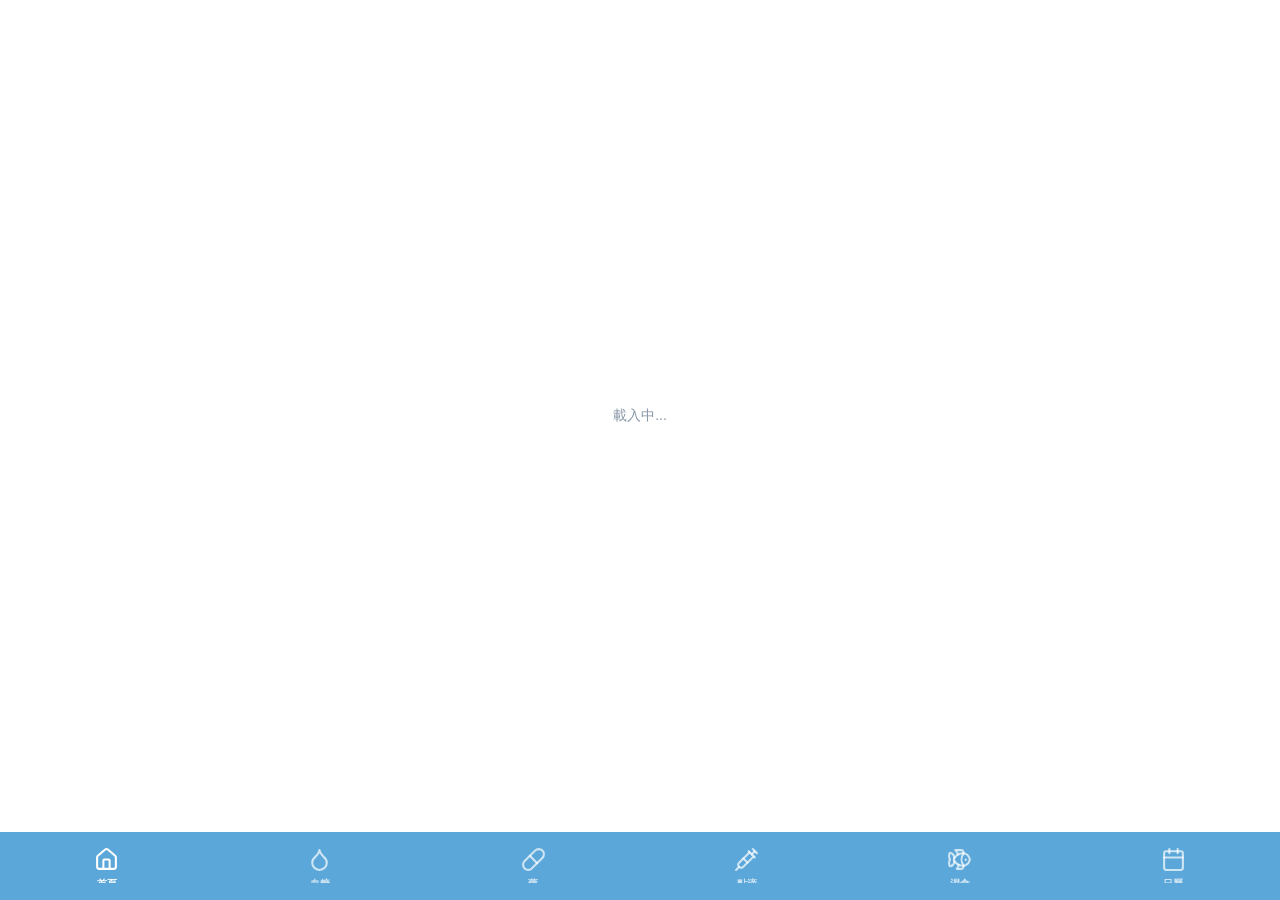
==== (tabs)/index.html @ df5f9186 "Add files via upload" ====
<!DOCTYPE html><html  lang="en"><head><title data-rh="true"></title><meta charSet="utf-8"/><meta name="viewport" content="width=device-width, initial-scale=1, shrink-to-fit=no"/><meta http-equiv="X-UA-Compatible" content="IE=edge"/><style id="expo-reset">#root,body,html{height:100%}body{overflow:hidden}#root{display:flex}</style><style id="react-native-stylesheet">[stylesheet-group="0"]{}
body{margin:0;}
button::-moz-focus-inner,input::-moz-focus-inner{border:0;padding:0;}
html{-ms-text-size-adjust:100%;-webkit-text-size-adjust:100%;-webkit-tap-highlight-color:rgba(0,0,0,0);}
input::-webkit-search-cancel-button,input::-webkit-search-decoration,input::-webkit-search-results-button,input::-webkit-search-results-decoration{display:none;}
[stylesheet-group="1"]{}
.css-11aywtz{-moz-appearance:textfield;-webkit-appearance:none;background-color:rgba(0,0,0,0.00);border-bottom-left-radius:0px;border-bottom-right-radius:0px;border-top-left-radius:0px;border-top-right-radius:0px;border:0 solid black;box-sizing:border-box;font:14px -apple-system,BlinkMacSystemFont,"Segoe UI",Roboto,Helvetica,Arial,sans-serif;margin:0px;padding:0px;resize:none;}
.css-146c3p1{background-color:rgba(0,0,0,0.00);border:0 solid black;box-sizing:border-box;color:rgba(0,0,0,1.00);display:inline;font:14px -apple-system,BlinkMacSystemFont,"Segoe UI",Roboto,Helvetica,Arial,sans-serif;list-style:none;margin:0px;padding:0px;position:relative;text-align:start;text-decoration:none;white-space:pre-wrap;word-wrap:break-word;}
.css-1jxf684{background-color:rgba(0,0,0,0.00);border:0 solid black;box-sizing:border-box;color:inherit;display:inline;font:inherit;list-style:none;margin:0px;padding:0px;position:relative;text-align:inherit;text-decoration:none;white-space:inherit;word-wrap:break-word;}
.css-9pa8cd{bottom:0px;height:100%;left:0px;opacity:0;position:absolute;right:0px;top:0px;width:100%;z-index:-1;}
.css-g5y9jx{align-content:flex-start;align-items:stretch;background-color:rgba(0,0,0,0.00);border:0 solid black;box-sizing:border-box;display:flex;flex-basis:auto;flex-direction:column;flex-shrink:0;list-style:none;margin:0px;min-height:0px;min-width:0px;padding:0px;position:relative;text-decoration:none;z-index:0;}
[stylesheet-group="2"]{}
.r-11mg6pl{border-bottom-color:rgba(255,255,255,1.00);border-left-color:rgba(255,255,255,1.00);border-right-color:rgba(255,255,255,1.00);border-top-color:rgba(255,255,255,1.00);}
.r-13awgt0{flex:1;}
.r-1867qdf{border-bottom-left-radius:16px;border-bottom-right-radius:16px;border-top-left-radius:16px;border-top-right-radius:16px;}
.r-1awa8pu{border-bottom-color:rgba(101,119,134,1.00);border-left-color:rgba(101,119,134,1.00);border-right-color:rgba(101,119,134,1.00);border-top-color:rgba(101,119,134,1.00);}
.r-1bnujg6{border-bottom-color:rgba(91,167,217,1.00);border-left-color:rgba(91,167,217,1.00);border-right-color:rgba(91,167,217,1.00);border-top-color:rgba(91,167,217,1.00);}
.r-1bq2mok{margin:3px;}
.r-1d4xg89{border-bottom-color:rgba(170,184,194,1.00);border-left-color:rgba(170,184,194,1.00);border-right-color:rgba(170,184,194,1.00);border-top-color:rgba(170,184,194,1.00);}
.r-1dzdj1l{border-bottom-left-radius:10px;border-bottom-right-radius:10px;border-top-left-radius:10px;border-top-right-radius:10px;}
.r-1f0042m{border-bottom-left-radius:5px;border-bottom-right-radius:5px;border-top-left-radius:5px;border-top-right-radius:5px;}
.r-1fer2a3{border-bottom-color:rgba(214,232,245,1.00);border-left-color:rgba(214,232,245,1.00);border-right-color:rgba(214,232,245,1.00);border-top-color:rgba(214,232,245,1.00);}
.r-1j16mh1{border-bottom-left-radius:100%;border-bottom-right-radius:100%;border-top-left-radius:100%;border-top-right-radius:100%;}
.r-1jkafct{border-bottom-left-radius:2px;border-bottom-right-radius:2px;border-top-left-radius:2px;border-top-right-radius:2px;}
.r-1jyn79y{border-bottom-color:rgba(0,150,136,1.00);border-left-color:rgba(0,150,136,1.00);border-right-color:rgba(0,150,136,1.00);border-top-color:rgba(0,150,136,1.00);}
.r-1pcd2l5{padding:20px;}
.r-1phboty{border-bottom-style:solid;border-left-style:solid;border-right-style:solid;border-top-style:solid;}
.r-1q9bdsx{border-bottom-left-radius:12px;border-bottom-right-radius:12px;border-top-left-radius:12px;border-top-right-radius:12px;}
.r-1qsk4np{overflow-x:clip;overflow-y:clip;}
.r-1rf8fdq{border-bottom-width:1.5px;border-left-width:1.5px;border-right-width:1.5px;border-top-width:1.5px;}
.r-1rvyss1{border-bottom-color:rgba(255,255,255,0.20);border-left-color:rgba(255,255,255,0.20);border-right-color:rgba(255,255,255,0.20);border-top-color:rgba(255,255,255,0.20);}
.r-1sp51qo{padding:10px;}
.r-1udh08x{overflow-x:hidden;overflow-y:hidden;}
.r-1uu6nss{padding:5px;}
.r-1xfd6ze{border-bottom-left-radius:8px;border-bottom-right-radius:8px;border-top-left-radius:8px;border-top-right-radius:8px;}
.r-4a18lf{border-bottom-color:rgba(255,0,0,1.00);border-left-color:rgba(255,0,0,1.00);border-right-color:rgba(255,0,0,1.00);border-top-color:rgba(255,0,0,1.00);}
.r-60ke3l{border-bottom-color:rgba(0,128,0,1.00);border-left-color:rgba(0,128,0,1.00);border-right-color:rgba(0,128,0,1.00);border-top-color:rgba(0,128,0,1.00);}
.r-6t2glc{border-bottom-left-radius:40px;border-bottom-right-radius:40px;border-top-left-radius:40px;border-top-right-radius:40px;}
.r-9x6qib{border-bottom-color:rgba(204,214,221,1.00);border-left-color:rgba(204,214,221,1.00);border-right-color:rgba(204,214,221,1.00);border-top-color:rgba(204,214,221,1.00);}
.r-cdmcib{border-bottom-left-radius:3px;border-bottom-right-radius:3px;border-top-left-radius:3px;border-top-right-radius:3px;}
.r-cpet4d{border-bottom-left-radius:999px;border-bottom-right-radius:999px;border-top-left-radius:999px;border-top-right-radius:999px;}
.r-crgep1{margin:0px;}
.r-d045u9{border-bottom-width:2px;border-left-width:2px;border-right-width:2px;border-top-width:2px;}
.r-d23pfw{padding:24px;}
.r-edyy15{padding:8px;}
.r-fx7oqy{border-bottom-color:rgba(0,0,255,1.00);border-left-color:rgba(0,0,255,1.00);border-right-color:rgba(0,0,255,1.00);border-top-color:rgba(0,0,255,1.00);}
.r-krxsd3{display:-webkit-box;}
.r-nsbfu8{padding:16px;}
.r-rs99b7{border-bottom-width:1px;border-left-width:1px;border-right-width:1px;border-top-width:1px;}
.r-t23y2h{border-bottom-left-radius:14px;border-bottom-right-radius:14px;border-top-left-radius:14px;border-top-right-radius:14px;}
.r-t60dpp{padding:0px;}
.r-tuq35u{padding:4px;}
.r-wg31gx{border-bottom-color:rgba(49,53,56,1.00);border-left-color:rgba(49,53,56,1.00);border-right-color:rgba(49,53,56,1.00);border-top-color:rgba(49,53,56,1.00);}
.r-xoduu5{display:inline-flex;}
.r-xyw6el{padding:12px;}
.r-y47klf{border-bottom-left-radius:20px;border-bottom-right-radius:20px;border-top-left-radius:20px;border-top-right-radius:20px;}
.r-ywje51{margin:auto;}
.r-z2wwpe{border-bottom-left-radius:4px;border-bottom-right-radius:4px;border-top-left-radius:4px;border-top-right-radius:4px;}
[stylesheet-group="2.1"]{}
.r-11f147o{padding-bottom:8px;padding-top:8px;}
.r-11gswi8{padding-left:3px;padding-right:3px;}
.r-12kyg2d{margin-bottom:16px;margin-top:16px;}
.r-1559e4e{padding-bottom:2px;padding-top:2px;}
.r-17q4wm6{margin-left:5px;margin-right:5px;}
.r-184id4b{margin-bottom:12px;margin-top:12px;}
.r-1d7mnkm{padding-bottom:15px;padding-top:15px;}
.r-1e084wi{padding-left:0px;padding-right:0px;}
.r-1ml3abn{padding-bottom:14px;padding-top:14px;}
.r-1mmae3n{padding-bottom:12px;padding-top:12px;}
.r-1ntr0p{padding-left:5px;padding-right:5px;}
.r-1rsorjc{padding-left:36px;padding-right:36px;}
.r-1ubuhtd{padding-left:10px;padding-right:10px;}
.r-1xpp3t0{margin-left:16px;margin-right:16px;}
.r-1yd117h{padding-bottom:7px;padding-top:7px;}
.r-3o4zer{padding-left:12px;padding-right:12px;}
.r-3pj75a{padding-left:16px;padding-right:16px;}
.r-cnw61z{padding-bottom:4px;padding-top:4px;}
.r-cxgwc0{padding-left:24px;padding-right:24px;}
.r-f8sm7e{margin-left:auto;margin-right:auto;}
.r-gu64tb{padding-left:14px;padding-right:14px;}
.r-is05cd{padding-left:8px;padding-right:8px;}
.r-jdiy1a{margin-left:11px;margin-right:11px;}
.r-jusfrs{margin-left:12px;margin-right:12px;}
.r-n5f61p{margin-bottom:3px;margin-top:3px;}
.r-n7gxbd{padding-left:4px;padding-right:4px;}
.r-nj0m1c{padding-bottom:32px;padding-top:32px;}
.r-rehuqn{padding-bottom:5px;padding-top:5px;}
.r-u9wvl5{padding-left:20px;padding-right:20px;}
.r-ugi1tw{padding-left:5%;padding-right:5%;}
.r-vuvdlw{padding-bottom:6px;padding-top:6px;}
.r-w7s2jr{padding-bottom:16px;padding-top:16px;}
.r-ws14{margin-bottom:6px;margin-top:6px;}
.r-ytbthy{padding-bottom:10px;padding-top:10px;}
[stylesheet-group="2.2"]{}
.r-10s2tm5{left:0%;}
.r-16o8guy{right:100%;}
.r-1a11zyx{margin-right:12px;}
.r-1cwvpvk{margin-left:12px;}
.r-1e97lx8{margin-right:3px;}
.r-1euzeng{padding-left:24px;}
.r-1g4tz6n{margin-right:-14.5px;}
.r-1h31txp{padding-right:16px;}
.r-1lhn9r{margin-left:-14.5px;}
.r-1sqnqi2{margin-left:3px;}
.r-1vl2501{padding-right:24px;}
.r-9mo606{margin-right:10px;}
.r-c59us2{left:-3px;}
.r-dqe1q{right:0%;}
.r-qb41rp{margin-right:5px;}
.r-rci37q{left:100%;}
.r-uhung1{margin-left:10px;}
.r-vpmibe{right:-3px;}
.r-w67my2{padding-left:16px;}
.r-wizibn{margin-left:5px;}
[stylesheet-group="3"]{}
.r-105ug2t{pointer-events:auto!important;}
.r-109y4c4{height:1px;}
.r-10ptun7{height:16px;}
.r-10v3vxq{transform:scaleX(-1);}
.r-10x49cs{font-size:10px;}
.r-10xqauy{padding-top:env(safe-area-inset-top);}
.r-117bsoe{margin-bottom:20px;}
.r-11j9u27{visibility:hidden;}
.r-11mpjr4{background-color:rgba(223,223,223,1.00);}
.r-11udlyb{background-color:rgba(0,150,136,1.00);}
.r-11v9fek{min-width:180px;}
.r-11yh6sk{overflow-x:hidden;}
.r-12f6czt{top:17px;}
.r-12vffkv>* {pointer-events:auto;}
.r-12vffkv{pointer-events:none!important;}
.r-12ym1je{width:18px;}
.r-135wba7{line-height:24px;}
.r-13aq9py{animation-name:r-1iq689l;}
.r-13qz1uu{width:100%;}
.r-13tjlyg{transition-duration:0.1s;}
.r-1472mwg{height:24px;}
.r-14gqq1x{margin-top:4px;}
.r-14lw9ot{background-color:rgba(255,255,255,1.00);}
.r-14sbq61{background-color:rgba(33,150,243,1.00);}
.r-150rngu{-webkit-overflow-scrolling:touch;}
.r-156q2ks{margin-top:10px;}
.r-15d164r{margin-bottom:10px;}
.r-15zivkp{margin-bottom:4px;}
.r-16y2uox{flex-grow:1;}
.r-173mn98{align-self:flex-end;}
.r-173mzie{transform:scaleY(-1);}
.r-1777fci{justify-content:center;}
.r-17bb2tj{animation-duration:0.75s;}
.r-17leim2{background-repeat:repeat;}
.r-17s6mgv{justify-content:flex-end;}
.r-17tb59b{opacity:0.7;}
.r-17tloay{opacity:0.6;}
.r-17u3ijr{background-color:rgba(155,161,166,0.27);}
.r-184en5c{z-index:1;}
.r-18nhz7w{top:-3px;}
.r-18u1ve8{color:rgba(255,255,255,0.40);}
.r-18u37iz{flex-direction:row;}
.r-195d4m8{height:46px;}
.r-19lq7b1{top:16px;}
.r-19oahor{font-size:64px;}
.r-19wmn03{width:20px;}
.r-19z077z{touch-action:none;}
.r-1a2p6p6{-webkit-text-decoration-style:solid;text-decoration-style:solid;}
.r-1abnn5w{animation-play-state:paused;}
.r-1acpoxo{width:36px;}
.r-1aiqnjv{font-family:monospace,monospace;}
.r-1aockid{width:40px;}
.r-1awozwy{align-items:center;}
.r-1ay1djp{animation-duration:1s;}
.r-1b43r93{font-size:14px;}
.r-1bymd8e{margin-top:2px;}
.r-1c6unfx{forced-color-adjust:none;}
.r-1c85bru{width:270px;}
.r-1cad53l{margin-bottom:14px;}
.r-1cmwbt1{gap:8px;}
.r-1d2f490{left:0px;}
.r-1d5kdc7{flex-direction:column-reverse;}
.r-1ddef8g{-webkit-text-decoration-line:underline;text-decoration-line:underline;}
.r-1dernwh{height:70%;}
.r-1dohmb2{color:rgba(136,150,166,1.00);}
.r-1ei5mc7{cursor:inherit;}
.r-1enofrn{font-size:12px;}
.r-1euycsn{flex-direction:row-reverse;}
.r-1ewcgjf{box-shadow:0px 1px 3px rgba(0,0,0,0.5);}
.r-1ff274t{text-align:right;}
.r-1ffj0ar{background-color:rgba(0,0,0,0.40);}
.r-1g80hic{opacity:0.8;}
.r-1ge9hsw{max-width:960px;}
.r-1ghxqbu{font-variant:tabular-nums;}
.r-1gkfh8e{font-size:11px;}
.r-1gwld19{min-width:100px;}
.r-1h0z5md{justify-content:flex-start;}
.r-1habvwh{align-items:flex-start;}
.r-1hjwoze{height:18px;}
.r-1i10wst{font-size:18px;}
.r-1i6wzkk{-moz-transition-property:opacity;-webkit-transition-property:opacity;transition-property:opacity;}
.r-1i71y14{gap:14px;}
.r-1i9qp3d{bottom:6px;}
.r-1ifxtd0{margin-bottom:16px;}
.r-1ijeh26{background-color:rgba(255,240,240,1.00);}
.r-1ikidpy{letter-spacing:0.5px;}
.r-1iln25a{word-wrap:normal;}
.r-1inkyih{font-size:17px;}
.r-1iusvr4{flex-basis:0px;}
.r-1janqcz{width:16px;}
.r-1jkjb{margin-left:8px;}
.r-1kb76zh{margin-right:8px;}
.r-1kfrs79{font-weight:600;}
.r-1kihuf0{align-self:center;}
.r-1ld3bg{top:-4px;}
.r-1ldzwu0{animation-timing-function:linear;}
.r-1loqt21{cursor:pointer;}
.r-1m3jt3z{background-color:rgba(232,244,252,1.00);}
.r-1m9ysjz{background-color:rgba(255,255,255,0.40);}
.r-1mlwlqe{flex-basis:auto;}
.r-1mrlafo{background-position:0;}
.r-1muvv40{animation-iteration-count:infinite;}
.r-1niwhzg{background-color:rgba(0,0,0,0.00);}
.r-1nlw0im{bottom:8px;}
.r-1no09lo{margin-top:28px;}
.r-1nxhmzv{margin-bottom:28px;}
.r-1ny4l3l{outline-style:none;}
.r-1ocf4r9{scroll-snap-type:y mandatory;}
.r-1onu96p{border-curve:continuous;}
.r-1oszu61{align-items:stretch;}
.r-1otgn73{touch-action:manipulation;}
.r-1ow6zhx{margin-left:16px;}
.r-1p0dtai{bottom:0px;}
.r-1pi2tsx{height:100%;}
.r-1pm8pkb{font-family:Courier;}
.r-1qd0xha{font-family:-apple-system,BlinkMacSystemFont,"Segoe UI",Roboto,Helvetica,Arial,sans-serif;}
.r-1qulhi1{animation-name:r-1pzkwqh;}
.r-1r4fvd0{color:rgba(82,169,255,1.00);}
.r-1r74h94{left:8px;}
.r-1r8g8re{height:36px;}
.r-1rnoaur{overflow-y:auto;}
.r-1sg8ghl{z-index:1000;}
.r-1ssbvtb{gap:12px;}
.r-1sxrcry{background-size:auto;}
.r-1udbk01{text-overflow:ellipsis;}
.r-1ui5ee8{font-size:32px;}
.r-1ujkv8a{aspect-ratio:1;}
.r-1upy0dh{letter-spacing:2px;}
.r-1vr29t4{font-weight:800;}
.r-1w6e6rj{flex-wrap:wrap;}
.r-1wbh5a2{flex-shrink:1;}
.r-1wtj0ep{justify-content:space-between;}
.r-1wyyakw{z-index:-1;}
.r-1wzrnnt{margin-top:16px;}
.r-1xbve24{height:6px;}
.r-1xcajam{position:fixed;}
.r-1xnzce8{-moz-user-select:text;-webkit-user-select:text;user-select:text;}
.r-1xpsq9i{box-shadow:0px 3px 3px rgba(0, 0, 0, 0.33);}
.r-1xzupcd{width:13px;}
.r-1yef0xd{animation-name:r-11cv4x;}
.r-2eszeu::-webkit-scrollbar{display:none}
.r-2eszeu{scrollbar-width:none;}
.r-30o5oe{-moz-appearance:none;-ms-appearance:none;-webkit-appearance:none;appearance:none;}
.r-356f0p{letter-spacing:0.35px;}
.r-3ayno7{width:14.285714285714286%;}
.r-3mc0re{right:8px;}
.r-3s2u2q{white-space:nowrap;}
.r-417010{z-index:0;}
.r-4gszlv{background-size:cover;}
.r-4v7adb{height:5px;}
.r-5oul0u{margin-bottom:8px;}
.r-60vfwk{min-width:1px;}
.r-633pao>* {pointer-events:none;}
.r-633pao{pointer-events:none!important;}
.r-6dt33c{opacity:1;}
.r-6e0ovw{width:80%;}
.r-6gpygo{margin-bottom:12px;}
.r-6taxm2:-ms-input-placeholder{color:var(--placeholderTextColor);opacity:1;}
.r-6taxm2::-moz-placeholder{color:var(--placeholderTextColor);opacity:1;}
.r-6taxm2::-webkit-input-placeholder{color:var(--placeholderTextColor);opacity:1;}
.r-6taxm2::placeholder{color:var(--placeholderTextColor);opacity:1;}
.r-6vrn8a{letter-spacing:4px;}
.r-726pan{width:31px;}
.r-76blku{height:21px;}
.r-7cikom{font-size:inherit;}
.r-7mdpej{max-width:360px;}
.r-7q8q6z{cursor:default;}
.r-8akbws{-webkit-box-orient:vertical;}
.r-8ay8q1{letter-spacing:0.1px;}
.r-8hc5te{width:6px;}
.r-8neacf{color:rgba(232,130,110,1.00);}
.r-97e31f{padding-bottom:env(safe-area-inset-bottom);}
.r-9aw3ui{gap:4px;}
.r-9daxd3{animation-duration:250ms;}
.r-a023e6{font-size:15px;}
.r-acfm4q{color:rgba(45,55,72,1.00);}
.r-adyw6z{font-size:20px;}
.r-agouwx{transform:translateZ(0);}
.r-ah5dr5>* {pointer-events:none;}
.r-ah5dr5{pointer-events:auto!important;}
.r-am3kiz{color:rgba(255,255,255,0.90);}
.r-aruset{font-weight:200;}
.r-b88u0q{font-weight:700;}
.r-bi4vy9{transform:translateY(100%);}
.r-bnwqim{position:relative;}
.r-bt1l66{min-height:20px;}
.r-buy8e9{overflow-y:hidden;}
.r-bv2aro{padding-left:env(safe-area-inset-left);}
.r-c68hjy{color:rgba(161,161,161,1.00);}
.r-cpa5s6{scroll-snap-align:start;}
.r-cqee49{color:rgba(0,0,0,1.00);}
.r-dkge59{background-color:rgba(170,184,194,1.00);}
.r-dnmrzs{max-width:100%;}
.r-e1k2in{right:16px;}
.r-eafdt9{transition-duration:0.15s;}
.r-ebwn4k{animation-name:r-q67da2;}
.r-ehq7j7{background-size:contain;}
.r-eqz5dr{flex-direction:column;}
.r-eu3ka{height:40px;}
.r-evnaw{font-size:22px;}
.r-f4gmv6{gap:16px;}
.r-fdjqy7{text-align:left;}
.r-g3mlsw{animation-name:r-t2lo5v;}
.r-ghxds0{transform:translateY(0%);}
.r-gtdqiz{position:-webkit-sticky;position:sticky;}
.r-h0d30l{height:28px;}
.r-hjp06q{color:rgba(91,167,217,1.00);}
.r-hxflta{padding-right:env(safe-area-inset-right);}
.r-i61hcz{min-width:20px;}
.r-icoktb{opacity:0.5;}
.r-ipm5af{top:0px;}
.r-jwli3a{color:rgba(255,255,255,1.00);}
.r-k200y{align-self:flex-start;}
.r-k8qxaj{padding-bottom:20px;}
.r-kemksi{background-color:rgba(0,0,0,1.00);}
.r-key0ze{height:240px;}
.r-kizejy{color:rgba(155,161,166,1.00);}
.r-kj4tcz{border-bottom-left-radius:24px;}
.r-knv0ih{margin-top:8px;}
.r-kpc20e{color:rgba(255,255,255,0.80);}
.r-leqjx2{animation-timing-function:cubic-bezier(0.215, 0.61, 0.355, 1);}
.r-lltvgl{overflow-x:auto;}
.r-lpb231{height:168px;}
.r-lrsllp{width:24px;}
.r-lrvibr{-moz-user-select:none;-webkit-user-select:none;user-select:none;}
.r-majxgm{font-weight:500;}
.r-mfh4gg{scroll-snap-type:x mandatory;}
.r-mhe3cw{z-index:10;}
.r-mro3nb{background-color:rgba(21,23,24,1.00);}
.r-n6v787{font-size:13px;}
.r-o4n3w5{width:23px;}
.r-obd0qt{align-items:flex-end;}
.r-ojf8lh{gap:6px;}
.r-orgf3d{opacity:0;}
.r-q4m81j{text-align:center;}
.r-qfi6ny{top:30000px;}
.r-qklmqi{border-bottom-width:1px;}
.r-qn3fzs{padding-bottom:24px;}
.r-r5vmyo{z-index:1002;}
.r-reskyo{background-color:rgba(214,235,247,1.00);}
.r-rjixqe{line-height:20px;}
.r-rs94m5{background-image:url("[data-uri]");}
.r-s62m2j{animation-timing-function:cubic-bezier(0.47, 0, 0.745, 0.715);}
.r-sfbmgh{z-index:9999;}
.r-sgbo92{opacity:0.9;}
.r-so7y2g{line-height:64px;}
.r-tsynxw{text-transform:uppercase;}
.r-ttdzmv{padding-top:12px;}
.r-u6sd8q{background-repeat:no-repeat;}
.r-u8s1d{position:absolute;}
.r-u92y06{background-color:rgba(255,165,0,1.00);}
.r-uaa2di{gap:10px;}
.r-ubezar{font-size:16px;}
.r-ud0q2t{letter-spacing:1px;}
.r-ufut1f{background-color:rgba(91,167,217,1.00);}
.r-uho16t{font-size:34px;}
.r-v5byei{top:-12px;}
.r-vacyoi{padding-bottom:64px;}
.r-van48c{caret-color:transparent;}
.r-vboj7i{top:-7px;}
.r-vvn4in{background-position:center;}
.r-vw2c0b{font-weight:bold;}
.r-wab3e5{border-bottom-right-radius:24px;}
.r-wfqgy4{transition-duration:100ms;}
.r-ws9h79{left:4px;}
.r-x11e5r{font-family:SFMono-Regular, Menlo, Monaco, Consolas, "Liberation Mono", "Courier New", monospace;}
.r-x3cy2q{background-size:100% 100%;}
.r-xd6kpl{padding-bottom:8px;}
.r-xs4k5z{background-color:rgba(232,130,110,1.00);}
.r-xx3c9p{animation-name:r-imtty0;}
.r-y7v2we{background-color:rgba(32,36,37,1.00);}
.r-yie26v{z-index:1001;}
.r-z2qzgk{width:5px;}
.r-z80fyv{height:20px;}
.r-zchlnj{right:0px;}
.r-zixgbe{background-color:rgba(248,251,253,1.00);}
.r-zs0bju{background-color:rgba(229,231,235,1.00);}
.r-zz5t5d{font-size:28px;}
@-webkit-keyframes r-11cv4x{0%{transform:rotate(0deg);}100%{transform:rotate(360deg);}}
@-webkit-keyframes r-1iq689l{0%{transform:translateY(0%);}100%{transform:translateY(100%);}}
@-webkit-keyframes r-1pzkwqh{0%{transform:translateY(100%);}100%{transform:translateY(0%);}}
@-webkit-keyframes r-imtty0{0%{opacity:0;}100%{opacity:1;}}
@-webkit-keyframes r-q67da2{0%{transform:translateX(-100%);}100%{transform:translateX(400%);}}
@-webkit-keyframes r-t2lo5v{0%{opacity:1;}100%{opacity:0;}}
@keyframes r-11cv4x{0%{transform:rotate(0deg);}100%{transform:rotate(360deg);}}
@keyframes r-1iq689l{0%{transform:translateY(0%);}100%{transform:translateY(100%);}}
@keyframes r-1pzkwqh{0%{transform:translateY(100%);}100%{transform:translateY(0%);}}
@keyframes r-imtty0{0%{opacity:0;}100%{opacity:1;}}
@keyframes r-q67da2{0%{transform:translateX(-100%);}100%{transform:translateX(400%);}}
@keyframes r-t2lo5v{0%{opacity:1;}100%{opacity:0;}}</style><script type="module">globalThis.__EXPO_ROUTER_HYDRATE__=true;</script><link rel="preload" href="/_expo/static/css/web-209e922c202f04c739420bc558e06bb1.css" as="style"><link rel="stylesheet" href="/_expo/static/css/web-209e922c202f04c739420bc558e06bb1.css"><link rel="icon" href="/favicon.ico" /></head><body><div id="root"><div class="css-g5y9jx r-13awgt0"><!--$--><div class="css-g5y9jx" style="flex:1;--color-primary:#5BA7D9;--color-background:#FFFFFF;--color-surface:#F5F9FC;--color-foreground:#2D3748;--color-muted:#8896A6;--color-border:#D6E8F5;--color-success:#22C55E;--color-warning:#F59E0B;--color-error:#EF4444;--color-cardBlue:#E8F4FC;--color-cardPink:#FFF0F0;--color-accentRed:#E8826E;--color-tabBg:#5BA7D9;--color-waveBlue:#D6EBF7;--color-badgeBlue:#5BA7D9"><div class="css-g5y9jx r-13awgt0"><div class="css-g5y9jx" style="flex:1"><div style="position:absolute;left:0;right:0;top:0;bottom:0;pointer-events:none;visibility:hidden"></div><div class="css-g5y9jx r-13awgt0"><div class="css-g5y9jx r-13awgt0 r-1p0dtai r-1d2f490 r-u8s1d r-zchlnj r-ipm5af" style="background-color:rgba(242,242,242,1.00);display:flex"><div class="css-g5y9jx r-13awgt0"><div class="css-g5y9jx r-13awgt0"><!--$--><div style="position:absolute;left:0;right:0;top:0;bottom:0;pointer-events:none;visibility:hidden"></div><div class="css-g5y9jx r-13awgt0" style="flex-direction:column"><div class="css-g5y9jx r-13awgt0 r-1udh08x"><div class="css-g5y9jx r-1p0dtai r-1d2f490 r-u8s1d r-zchlnj r-ipm5af r-12vffkv" style="z-index:0"><div class="css-g5y9jx r-13awgt0" style="background-color:rgba(242,242,242,1.00)"><div class="css-g5y9jx r-13awgt0"><!--$--><div class="css-g5y9jx flex-1 bg-background"><div class="css-g5y9jx flex-1" style="padding-top:0px;padding-right:0px;padding-bottom:0px;padding-left:0px"><div class="css-g5y9jx flex-1 items-center justify-center"><div dir="auto" class="css-146c3p1" style="color:rgba(136,150,166,1.00)">載入中...</div></div></div></div><!--/$--></div></div></div></div><div class="css-g5y9jx r-1p0dtai r-zchlnj r-1d2f490 r-105ug2t" style="border-right-color:rgba(216,216,216,1.00);border-bottom-color:rgba(216,216,216,1.00);border-left-color:rgba(216,216,216,1.00);padding-right:0px;padding-left:0px;box-shadow:0px 0px 0px rgba(0,0,0,0.00);padding-top:8px;padding-bottom:12px;height:68px;background-color:rgba(91,167,217,1.00);border-top-color:rgba(0,0,0,0.00);border-top-width:0px;transform:translateY(0px)"><div class="css-g5y9jx r-1p0dtai r-1d2f490 r-u8s1d r-zchlnj r-ipm5af r-633pao"></div><div role="tablist" class="css-g5y9jx r-13awgt0 r-18u37iz"><div class="css-g5y9jx r-13awgt0" style="border-top-left-radius:0px;border-top-right-radius:0px;border-bottom-right-radius:0px;border-bottom-left-radius:0px;overflow-x:visible;overflow-y:visible"><a href="/" role="tab" aria-selected="true" tabindex="0" class="css-g5y9jx r-1otgn73 r-1awozwy r-1onu96p r-eqz5dr r-1h0z5md r-1uu6nss" style="cursor:pointer;flex:1;background-color:rgba(0,0,0,0.00);border-top-left-radius:0px;border-top-right-radius:0px;border-bottom-right-radius:0px;border-bottom-left-radius:0px;opacity:1"><div class="css-g5y9jx r-h0d30l r-726pan" style="margin-bottom:2px"><div class="css-g5y9jx r-1awozwy r-1kihuf0 r-1pi2tsx r-1777fci r-u8s1d r-13qz1uu" style="opacity:1;min-width:25px"><svg xmlns="http://www.w3.org/2000/svg" width="25" height="25" viewBox="0 0 24 24" fill="none" stroke="#FFFFFF" stroke-width="2" stroke-linecap="round" stroke-linejoin="round"><path fill="none" stroke="#FFFFFF" stroke-width="2" stroke-linecap="round" stroke-linejoin="round" d="M15 21v-8a1 1 0 0 0-1-1h-4a1 1 0 0 0-1 1v8"></path><path fill="none" stroke="#FFFFFF" stroke-width="2" stroke-linecap="round" stroke-linejoin="round" d="M3 10a2 2 0 0 1 .709-1.528l7-6a2 2 0 0 1 2.582 0l7 6A2 2 0 0 1 21 10v9a2 2 0 0 1-2 2H5a2 2 0 0 1-2-2z"></path></svg></div><div class="css-g5y9jx r-1awozwy r-1kihuf0 r-1pi2tsx r-1777fci r-u8s1d r-13qz1uu" style="opacity:0"><svg xmlns="http://www.w3.org/2000/svg" width="25" height="25" viewBox="0 0 24 24" fill="none" stroke="rgba(255,255,255,0.7)" stroke-width="2" stroke-linecap="round" stroke-linejoin="round"><path fill="none" stroke="rgba(255,255,255,0.7)" stroke-width="2" stroke-linecap="round" stroke-linejoin="round" d="M15 21v-8a1 1 0 0 0-1-1h-4a1 1 0 0 0-1 1v8"></path><path fill="none" stroke="rgba(255,255,255,0.7)" stroke-width="2" stroke-linecap="round" stroke-linejoin="round" d="M3 10a2 2 0 0 1 .709-1.528l7-6a2 2 0 0 1 2.582 0l7 6A2 2 0 0 1 21 10v9a2 2 0 0 1-2 2H5a2 2 0 0 1-2-2z"></path></svg></div></div><div dir="auto" class="css-146c3p1 r-dnmrzs r-1udh08x r-1udbk01 r-3s2u2q r-1iln25a r-1niwhzg r-q4m81j" style="color:rgba(255,255,255,1.00);font-family:system-ui, &quot;Segoe UI&quot;, Roboto, Helvetica, Arial, sans-serif, &quot;Apple Color Emoji&quot;, &quot;Segoe UI Emoji&quot;, &quot;Segoe UI Symbol&quot;;font-size:10px;font-weight:600;margin-top:2px">首頁</div></a></div><div class="css-g5y9jx r-13awgt0" style="border-top-left-radius:0px;border-top-right-radius:0px;border-bottom-right-radius:0px;border-bottom-left-radius:0px;overflow-x:visible;overflow-y:visible"><a href="/blood-sugar" role="tab" aria-selected="false" tabindex="0" class="css-g5y9jx r-1otgn73 r-1awozwy r-1onu96p r-eqz5dr r-1h0z5md r-1uu6nss" style="cursor:pointer;flex:1;background-color:rgba(0,0,0,0.00);border-top-left-radius:0px;border-top-right-radius:0px;border-bottom-right-radius:0px;border-bottom-left-radius:0px;opacity:1"><div class="css-g5y9jx r-h0d30l r-726pan" style="margin-bottom:2px"><div class="css-g5y9jx r-1awozwy r-1kihuf0 r-1pi2tsx r-1777fci r-u8s1d r-13qz1uu" style="opacity:0;min-width:25px"><svg xmlns="http://www.w3.org/2000/svg" width="25" height="25" viewBox="0 0 24 24" fill="none" stroke="#FFFFFF" stroke-width="2" stroke-linecap="round" stroke-linejoin="round"><path fill="none" stroke="#FFFFFF" stroke-width="2" stroke-linecap="round" stroke-linejoin="round" d="M12 22a7 7 0 0 0 7-7c0-2-1-3.9-3-5.5s-3.5-4-4-6.5c-.5 2.5-2 4.9-4 6.5C6 11.1 5 13 5 15a7 7 0 0 0 7 7z"></path></svg></div><div class="css-g5y9jx r-1awozwy r-1kihuf0 r-1pi2tsx r-1777fci r-u8s1d r-13qz1uu" style="opacity:1"><svg xmlns="http://www.w3.org/2000/svg" width="25" height="25" viewBox="0 0 24 24" fill="none" stroke="rgba(255,255,255,0.7)" stroke-width="2" stroke-linecap="round" stroke-linejoin="round"><path fill="none" stroke="rgba(255,255,255,0.7)" stroke-width="2" stroke-linecap="round" stroke-linejoin="round" d="M12 22a7 7 0 0 0 7-7c0-2-1-3.9-3-5.5s-3.5-4-4-6.5c-.5 2.5-2 4.9-4 6.5C6 11.1 5 13 5 15a7 7 0 0 0 7 7z"></path></svg></div></div><div dir="auto" class="css-146c3p1 r-dnmrzs r-1udh08x r-1udbk01 r-3s2u2q r-1iln25a r-1niwhzg r-q4m81j" style="color:rgba(255,255,255,0.70);font-family:system-ui, &quot;Segoe UI&quot;, Roboto, Helvetica, Arial, sans-serif, &quot;Apple Color Emoji&quot;, &quot;Segoe UI Emoji&quot;, &quot;Segoe UI Symbol&quot;;font-size:10px;font-weight:600;margin-top:2px">血糖</div></a></div><div class="css-g5y9jx r-13awgt0" style="border-top-left-radius:0px;border-top-right-radius:0px;border-bottom-right-radius:0px;border-bottom-left-radius:0px;overflow-x:visible;overflow-y:visible"><a href="/medication" role="tab" aria-selected="false" tabindex="0" class="css-g5y9jx r-1otgn73 r-1awozwy r-1onu96p r-eqz5dr r-1h0z5md r-1uu6nss" style="cursor:pointer;flex:1;background-color:rgba(0,0,0,0.00);border-top-left-radius:0px;border-top-right-radius:0px;border-bottom-right-radius:0px;border-bottom-left-radius:0px;opacity:1"><div class="css-g5y9jx r-h0d30l r-726pan" style="margin-bottom:2px"><div class="css-g5y9jx r-1awozwy r-1kihuf0 r-1pi2tsx r-1777fci r-u8s1d r-13qz1uu" style="opacity:0;min-width:25px"><svg xmlns="http://www.w3.org/2000/svg" width="25" height="25" viewBox="0 0 24 24" fill="none" stroke="#FFFFFF" stroke-width="2" stroke-linecap="round" stroke-linejoin="round"><path fill="none" stroke="#FFFFFF" stroke-width="2" stroke-linecap="round" stroke-linejoin="round" d="m10.5 20.5 10-10a4.95 4.95 0 1 0-7-7l-10 10a4.95 4.95 0 1 0 7 7Z"></path><path fill="none" stroke="#FFFFFF" stroke-width="2" stroke-linecap="round" stroke-linejoin="round" d="m8.5 8.5 7 7"></path></svg></div><div class="css-g5y9jx r-1awozwy r-1kihuf0 r-1pi2tsx r-1777fci r-u8s1d r-13qz1uu" style="opacity:1"><svg xmlns="http://www.w3.org/2000/svg" width="25" height="25" viewBox="0 0 24 24" fill="none" stroke="rgba(255,255,255,0.7)" stroke-width="2" stroke-linecap="round" stroke-linejoin="round"><path fill="none" stroke="rgba(255,255,255,0.7)" stroke-width="2" stroke-linecap="round" stroke-linejoin="round" d="m10.5 20.5 10-10a4.95 4.95 0 1 0-7-7l-10 10a4.95 4.95 0 1 0 7 7Z"></path><path fill="none" stroke="rgba(255,255,255,0.7)" stroke-width="2" stroke-linecap="round" stroke-linejoin="round" d="m8.5 8.5 7 7"></path></svg></div></div><div dir="auto" class="css-146c3p1 r-dnmrzs r-1udh08x r-1udbk01 r-3s2u2q r-1iln25a r-1niwhzg r-q4m81j" style="color:rgba(255,255,255,0.70);font-family:system-ui, &quot;Segoe UI&quot;, Roboto, Helvetica, Arial, sans-serif, &quot;Apple Color Emoji&quot;, &quot;Segoe UI Emoji&quot;, &quot;Segoe UI Symbol&quot;;font-size:10px;font-weight:600;margin-top:2px">藥</div></a></div><div class="css-g5y9jx r-13awgt0" style="border-top-left-radius:0px;border-top-right-radius:0px;border-bottom-right-radius:0px;border-bottom-left-radius:0px;overflow-x:visible;overflow-y:visible"><a href="/drip" role="tab" aria-selected="false" tabindex="0" class="css-g5y9jx r-1otgn73 r-1awozwy r-1onu96p r-eqz5dr r-1h0z5md r-1uu6nss" style="cursor:pointer;flex:1;background-color:rgba(0,0,0,0.00);border-top-left-radius:0px;border-top-right-radius:0px;border-bottom-right-radius:0px;border-bottom-left-radius:0px;opacity:1"><div class="css-g5y9jx r-h0d30l r-726pan" style="margin-bottom:2px"><div class="css-g5y9jx r-1awozwy r-1kihuf0 r-1pi2tsx r-1777fci r-u8s1d r-13qz1uu" style="opacity:0;min-width:25px"><svg xmlns="http://www.w3.org/2000/svg" width="25" height="25" viewBox="0 0 24 24" fill="none" stroke="#FFFFFF" stroke-width="2" stroke-linecap="round" stroke-linejoin="round"><path fill="none" stroke="#FFFFFF" stroke-width="2" stroke-linecap="round" stroke-linejoin="round" d="m18 2 4 4"></path><path fill="none" stroke="#FFFFFF" stroke-width="2" stroke-linecap="round" stroke-linejoin="round" d="m17 7 3-3"></path><path fill="none" stroke="#FFFFFF" stroke-width="2" stroke-linecap="round" stroke-linejoin="round" d="M19 9 8.7 19.3c-1 1-2.5 1-3.4 0l-.6-.6c-1-1-1-2.5 0-3.4L15 5"></path><path fill="none" stroke="#FFFFFF" stroke-width="2" stroke-linecap="round" stroke-linejoin="round" d="m9 11 4 4"></path><path fill="none" stroke="#FFFFFF" stroke-width="2" stroke-linecap="round" stroke-linejoin="round" d="m5 19-3 3"></path><path fill="none" stroke="#FFFFFF" stroke-width="2" stroke-linecap="round" stroke-linejoin="round" d="m14 4 6 6"></path></svg></div><div class="css-g5y9jx r-1awozwy r-1kihuf0 r-1pi2tsx r-1777fci r-u8s1d r-13qz1uu" style="opacity:1"><svg xmlns="http://www.w3.org/2000/svg" width="25" height="25" viewBox="0 0 24 24" fill="none" stroke="rgba(255,255,255,0.7)" stroke-width="2" stroke-linecap="round" stroke-linejoin="round"><path fill="none" stroke="rgba(255,255,255,0.7)" stroke-width="2" stroke-linecap="round" stroke-linejoin="round" d="m18 2 4 4"></path><path fill="none" stroke="rgba(255,255,255,0.7)" stroke-width="2" stroke-linecap="round" stroke-linejoin="round" d="m17 7 3-3"></path><path fill="none" stroke="rgba(255,255,255,0.7)" stroke-width="2" stroke-linecap="round" stroke-linejoin="round" d="M19 9 8.7 19.3c-1 1-2.5 1-3.4 0l-.6-.6c-1-1-1-2.5 0-3.4L15 5"></path><path fill="none" stroke="rgba(255,255,255,0.7)" stroke-width="2" stroke-linecap="round" stroke-linejoin="round" d="m9 11 4 4"></path><path fill="none" stroke="rgba(255,255,255,0.7)" stroke-width="2" stroke-linecap="round" stroke-linejoin="round" d="m5 19-3 3"></path><path fill="none" stroke="rgba(255,255,255,0.7)" stroke-width="2" stroke-linecap="round" stroke-linejoin="round" d="m14 4 6 6"></path></svg></div></div><div dir="auto" class="css-146c3p1 r-dnmrzs r-1udh08x r-1udbk01 r-3s2u2q r-1iln25a r-1niwhzg r-q4m81j" style="color:rgba(255,255,255,0.70);font-family:system-ui, &quot;Segoe UI&quot;, Roboto, Helvetica, Arial, sans-serif, &quot;Apple Color Emoji&quot;, &quot;Segoe UI Emoji&quot;, &quot;Segoe UI Symbol&quot;;font-size:10px;font-weight:600;margin-top:2px">點滴</div></a></div><div class="css-g5y9jx r-13awgt0" style="border-top-left-radius:0px;border-top-right-radius:0px;border-bottom-right-radius:0px;border-bottom-left-radius:0px;overflow-x:visible;overflow-y:visible"><a href="/wet-food" role="tab" aria-selected="false" tabindex="0" class="css-g5y9jx r-1otgn73 r-1awozwy r-1onu96p r-eqz5dr r-1h0z5md r-1uu6nss" style="cursor:pointer;flex:1;background-color:rgba(0,0,0,0.00);border-top-left-radius:0px;border-top-right-radius:0px;border-bottom-right-radius:0px;border-bottom-left-radius:0px;opacity:1"><div class="css-g5y9jx r-h0d30l r-726pan" style="margin-bottom:2px"><div class="css-g5y9jx r-1awozwy r-1kihuf0 r-1pi2tsx r-1777fci r-u8s1d r-13qz1uu" style="opacity:0;min-width:25px"><svg xmlns="http://www.w3.org/2000/svg" width="25" height="25" viewBox="0 0 24 24" fill="none" stroke="#FFFFFF" stroke-width="2" stroke-linecap="round" stroke-linejoin="round"><path fill="none" stroke="#FFFFFF" stroke-width="2" stroke-linecap="round" stroke-linejoin="round" d="M6.5 12c.94-3.46 4.94-6 8.5-6 3.56 0 6.06 2.54 7 6-.94 3.47-3.44 6-7 6s-7.56-2.53-8.5-6Z"></path><path fill="none" stroke="#FFFFFF" stroke-width="2" stroke-linecap="round" stroke-linejoin="round" d="M18 12v.5"></path><path fill="none" stroke="#FFFFFF" stroke-width="2" stroke-linecap="round" stroke-linejoin="round" d="M16 17.93a9.77 9.77 0 0 1 0-11.86"></path><path fill="none" stroke="#FFFFFF" stroke-width="2" stroke-linecap="round" stroke-linejoin="round" d="M7 10.67C7 8 5.58 5.97 2.73 5.5c-1 1.5-1 5 .23 6.5-1.24 1.5-1.24 5-.23 6.5C5.58 18.03 7 16 7 13.33"></path><path fill="none" stroke="#FFFFFF" stroke-width="2" stroke-linecap="round" stroke-linejoin="round" d="M10.46 7.26C10.2 5.88 9.17 4.24 8 3h5.8a2 2 0 0 1 1.98 1.67l.23 1.4"></path><path fill="none" stroke="#FFFFFF" stroke-width="2" stroke-linecap="round" stroke-linejoin="round" d="m16.01 17.93-.23 1.4A2 2 0 0 1 13.8 21H9.5a5.96 5.96 0 0 0 1.49-3.98"></path></svg></div><div class="css-g5y9jx r-1awozwy r-1kihuf0 r-1pi2tsx r-1777fci r-u8s1d r-13qz1uu" style="opacity:1"><svg xmlns="http://www.w3.org/2000/svg" width="25" height="25" viewBox="0 0 24 24" fill="none" stroke="rgba(255,255,255,0.7)" stroke-width="2" stroke-linecap="round" stroke-linejoin="round"><path fill="none" stroke="rgba(255,255,255,0.7)" stroke-width="2" stroke-linecap="round" stroke-linejoin="round" d="M6.5 12c.94-3.46 4.94-6 8.5-6 3.56 0 6.06 2.54 7 6-.94 3.47-3.44 6-7 6s-7.56-2.53-8.5-6Z"></path><path fill="none" stroke="rgba(255,255,255,0.7)" stroke-width="2" stroke-linecap="round" stroke-linejoin="round" d="M18 12v.5"></path><path fill="none" stroke="rgba(255,255,255,0.7)" stroke-width="2" stroke-linecap="round" stroke-linejoin="round" d="M16 17.93a9.77 9.77 0 0 1 0-11.86"></path><path fill="none" stroke="rgba(255,255,255,0.7)" stroke-width="2" stroke-linecap="round" stroke-linejoin="round" d="M7 10.67C7 8 5.58 5.97 2.73 5.5c-1 1.5-1 5 .23 6.5-1.24 1.5-1.24 5-.23 6.5C5.58 18.03 7 16 7 13.33"></path><path fill="none" stroke="rgba(255,255,255,0.7)" stroke-width="2" stroke-linecap="round" stroke-linejoin="round" d="M10.46 7.26C10.2 5.88 9.17 4.24 8 3h5.8a2 2 0 0 1 1.98 1.67l.23 1.4"></path><path fill="none" stroke="rgba(255,255,255,0.7)" stroke-width="2" stroke-linecap="round" stroke-linejoin="round" d="m16.01 17.93-.23 1.4A2 2 0 0 1 13.8 21H9.5a5.96 5.96 0 0 0 1.49-3.98"></path></svg></div></div><div dir="auto" class="css-146c3p1 r-dnmrzs r-1udh08x r-1udbk01 r-3s2u2q r-1iln25a r-1niwhzg r-q4m81j" style="color:rgba(255,255,255,0.70);font-family:system-ui, &quot;Segoe UI&quot;, Roboto, Helvetica, Arial, sans-serif, &quot;Apple Color Emoji&quot;, &quot;Segoe UI Emoji&quot;, &quot;Segoe UI Symbol&quot;;font-size:10px;font-weight:600;margin-top:2px">濕食</div></a></div><div class="css-g5y9jx r-13awgt0" style="border-top-left-radius:0px;border-top-right-radius:0px;border-bottom-right-radius:0px;border-bottom-left-radius:0px;overflow-x:visible;overflow-y:visible"><a href="/calendar" role="tab" aria-selected="false" tabindex="0" class="css-g5y9jx r-1otgn73 r-1awozwy r-1onu96p r-eqz5dr r-1h0z5md r-1uu6nss" style="cursor:pointer;flex:1;background-color:rgba(0,0,0,0.00);border-top-left-radius:0px;border-top-right-radius:0px;border-bottom-right-radius:0px;border-bottom-left-radius:0px;opacity:1"><div class="css-g5y9jx r-h0d30l r-726pan" style="margin-bottom:2px"><div class="css-g5y9jx r-1awozwy r-1kihuf0 r-1pi2tsx r-1777fci r-u8s1d r-13qz1uu" style="opacity:0;min-width:25px"><svg xmlns="http://www.w3.org/2000/svg" width="25" height="25" viewBox="0 0 24 24" fill="none" stroke="#FFFFFF" stroke-width="2" stroke-linecap="round" stroke-linejoin="round"><path fill="none" stroke="#FFFFFF" stroke-width="2" stroke-linecap="round" stroke-linejoin="round" d="M8 2v4"></path><path fill="none" stroke="#FFFFFF" stroke-width="2" stroke-linecap="round" stroke-linejoin="round" d="M16 2v4"></path><rect fill="none" stroke="#FFFFFF" stroke-width="2" stroke-linecap="round" stroke-linejoin="round" width="18" height="18" x="3" y="4" rx="2"></rect><path fill="none" stroke="#FFFFFF" stroke-width="2" stroke-linecap="round" stroke-linejoin="round" d="M3 10h18"></path></svg></div><div class="css-g5y9jx r-1awozwy r-1kihuf0 r-1pi2tsx r-1777fci r-u8s1d r-13qz1uu" style="opacity:1"><svg xmlns="http://www.w3.org/2000/svg" width="25" height="25" viewBox="0 0 24 24" fill="none" stroke="rgba(255,255,255,0.7)" stroke-width="2" stroke-linecap="round" stroke-linejoin="round"><path fill="none" stroke="rgba(255,255,255,0.7)" stroke-width="2" stroke-linecap="round" stroke-linejoin="round" d="M8 2v4"></path><path fill="none" stroke="rgba(255,255,255,0.7)" stroke-width="2" stroke-linecap="round" stroke-linejoin="round" d="M16 2v4"></path><rect fill="none" stroke="rgba(255,255,255,0.7)" stroke-width="2" stroke-linecap="round" stroke-linejoin="round" width="18" height="18" x="3" y="4" rx="2"></rect><path fill="none" stroke="rgba(255,255,255,0.7)" stroke-width="2" stroke-linecap="round" stroke-linejoin="round" d="M3 10h18"></path></svg></div></div><div dir="auto" class="css-146c3p1 r-dnmrzs r-1udh08x r-1udbk01 r-3s2u2q r-1iln25a r-1niwhzg r-q4m81j" style="color:rgba(255,255,255,0.70);font-family:system-ui, &quot;Segoe UI&quot;, Roboto, Helvetica, Arial, sans-serif, &quot;Apple Color Emoji&quot;, &quot;Segoe UI Emoji&quot;, &quot;Segoe UI Symbol&quot;;font-size:10px;font-weight:600;margin-top:2px">日曆</div></a></div></div></div></div><!--/$--></div></div></div></div></div></div></div><!--/$--></div></div><script src="/_expo/static/js/web/entry-6e3c66b81d211552055680c597ba70dc.js" defer></script>
</body></html>
---- _expo/static/css/web-209e922c202f04c739420bc558e06bb1.css ----
*,:before,:after{--tw-border-spacing-x:0;--tw-border-spacing-y:0;--tw-translate-x:0;--tw-translate-y:0;--tw-rotate:0;--tw-skew-x:0;--tw-skew-y:0;--tw-scale-x:1;--tw-scale-y:1;--tw-pan-x: ;--tw-pan-y: ;--tw-pinch-zoom: ;--tw-scroll-snap-strictness:proximity;--tw-gradient-from-position: ;--tw-gradient-via-position: ;--tw-gradient-to-position: ;--tw-ordinal: ;--tw-slashed-zero: ;--tw-numeric-figure: ;--tw-numeric-spacing: ;--tw-numeric-fraction: ;--tw-ring-inset: ;--tw-ring-offset-width:0px;--tw-ring-offset-color:#fff;--tw-ring-color:#3b82f680;--tw-ring-offset-shadow:0 0 #0000;--tw-ring-shadow:0 0 #0000;--tw-shadow:0 0 #0000;--tw-shadow-colored:0 0 #0000;--tw-blur: ;--tw-brightness: ;--tw-contrast: ;--tw-grayscale: ;--tw-hue-rotate: ;--tw-invert: ;--tw-saturate: ;--tw-sepia: ;--tw-drop-shadow: ;--tw-backdrop-blur: ;--tw-backdrop-brightness: ;--tw-backdrop-contrast: ;--tw-backdrop-grayscale: ;--tw-backdrop-hue-rotate: ;--tw-backdrop-invert: ;--tw-backdrop-opacity: ;--tw-backdrop-saturate: ;--tw-backdrop-sepia: ;--tw-contain-size: ;--tw-contain-layout: ;--tw-contain-paint: ;--tw-contain-style: }::-ms-backdrop{--tw-border-spacing-x:0;--tw-border-spacing-y:0;--tw-translate-x:0;--tw-translate-y:0;--tw-rotate:0;--tw-skew-x:0;--tw-skew-y:0;--tw-scale-x:1;--tw-scale-y:1;--tw-pan-x: ;--tw-pan-y: ;--tw-pinch-zoom: ;--tw-scroll-snap-strictness:proximity;--tw-gradient-from-position: ;--tw-gradient-via-position: ;--tw-gradient-to-position: ;--tw-ordinal: ;--tw-slashed-zero: ;--tw-numeric-figure: ;--tw-numeric-spacing: ;--tw-numeric-fraction: ;--tw-ring-inset: ;--tw-ring-offset-width:0px;--tw-ring-offset-color:#fff;--tw-ring-color:#3b82f680;--tw-ring-offset-shadow:0 0 #0000;--tw-ring-shadow:0 0 #0000;--tw-shadow:0 0 #0000;--tw-shadow-colored:0 0 #0000;--tw-blur: ;--tw-brightness: ;--tw-contrast: ;--tw-grayscale: ;--tw-hue-rotate: ;--tw-invert: ;--tw-saturate: ;--tw-sepia: ;--tw-drop-shadow: ;--tw-backdrop-blur: ;--tw-backdrop-brightness: ;--tw-backdrop-contrast: ;--tw-backdrop-grayscale: ;--tw-backdrop-hue-rotate: ;--tw-backdrop-invert: ;--tw-backdrop-opacity: ;--tw-backdrop-saturate: ;--tw-backdrop-sepia: ;--tw-contain-size: ;--tw-contain-layout: ;--tw-contain-paint: ;--tw-contain-style: }::backdrop{--tw-border-spacing-x:0;--tw-border-spacing-y:0;--tw-translate-x:0;--tw-translate-y:0;--tw-rotate:0;--tw-skew-x:0;--tw-skew-y:0;--tw-scale-x:1;--tw-scale-y:1;--tw-pan-x: ;--tw-pan-y: ;--tw-pinch-zoom: ;--tw-scroll-snap-strictness:proximity;--tw-gradient-from-position: ;--tw-gradient-via-position: ;--tw-gradient-to-position: ;--tw-ordinal: ;--tw-slashed-zero: ;--tw-numeric-figure: ;--tw-numeric-spacing: ;--tw-numeric-fraction: ;--tw-ring-inset: ;--tw-ring-offset-width:0px;--tw-ring-offset-color:#fff;--tw-ring-color:#3b82f680;--tw-ring-offset-shadow:0 0 #0000;--tw-ring-shadow:0 0 #0000;--tw-shadow:0 0 #0000;--tw-shadow-colored:0 0 #0000;--tw-blur: ;--tw-brightness: ;--tw-contrast: ;--tw-grayscale: ;--tw-hue-rotate: ;--tw-invert: ;--tw-saturate: ;--tw-sepia: ;--tw-drop-shadow: ;--tw-backdrop-blur: ;--tw-backdrop-brightness: ;--tw-backdrop-contrast: ;--tw-backdrop-grayscale: ;--tw-backdrop-hue-rotate: ;--tw-backdrop-invert: ;--tw-backdrop-opacity: ;--tw-backdrop-saturate: ;--tw-backdrop-sepia: ;--tw-contain-size: ;--tw-contain-layout: ;--tw-contain-paint: ;--tw-contain-style: }*,:before,:after{box-sizing:border-box;border:0 solid #e5e7eb}:before,:after{--tw-content:""}html,:host{-webkit-text-size-adjust:100%;tab-size:4;-webkit-font-feature-settings:normal;font-feature-settings:normal;font-variation-settings:normal;-webkit-tap-highlight-color:transparent;font-family:ui-sans-serif,system-ui,sans-serif,Apple Color Emoji,Segoe UI Emoji,Segoe UI Symbol,Noto Color Emoji;line-height:1.5}body{line-height:inherit;margin:0}hr{height:0;color:inherit;border-top-width:1px}abbr:where([title]){-webkit-text-decoration:underline dotted;text-decoration:underline dotted}h1,h2,h3,h4,h5,h6{font-size:inherit;font-weight:inherit}a{color:inherit;-webkit-text-decoration:inherit;text-decoration:inherit}b,strong{font-weight:bolder}code,kbd,samp,pre{-webkit-font-feature-settings:normal;font-feature-settings:normal;font-variation-settings:normal;font-family:ui-monospace,SFMono-Regular,Menlo,Monaco,Consolas,Liberation Mono,Courier New,monospace;font-size:1em}small{font-size:80%}sub,sup{vertical-align:baseline;font-size:75%;line-height:0;position:relative}sub{bottom:-.25em}sup{top:-.5em}table{text-indent:0;border-color:inherit;border-collapse:collapse}button,input,optgroup,select,textarea{-webkit-font-feature-settings:inherit;font-feature-settings:inherit;font-variation-settings:inherit;font-family:inherit;font-size:100%;font-weight:inherit;line-height:inherit;letter-spacing:inherit;color:inherit;margin:0;padding:0}button,select{text-transform:none}button,input:where([type=button]),input:where([type=reset]),input:where([type=submit]){-webkit-appearance:button;background-color:#0000;background-image:none}:-moz-focusring{outline:auto}:-moz-ui-invalid{box-shadow:none}progress{vertical-align:baseline}::-webkit-inner-spin-button{height:auto}::-webkit-outer-spin-button{height:auto}[type=search]{-webkit-appearance:textfield;outline-offset:-2px}::-webkit-search-decoration{-webkit-appearance:none}::-webkit-file-upload-button{-webkit-appearance:button;font:inherit}summary{display:list-item}blockquote,dl,dd,h1,h2,h3,h4,h5,h6,hr,figure,p,pre{margin:0}fieldset{margin:0;padding:0}legend{padding:0}ol,ul,menu{margin:0;padding:0;list-style:none}dialog{padding:0}textarea{resize:vertical}input::-webkit-input-placeholder{opacity:1;color:#9ca3af}textarea::-webkit-input-placeholder{opacity:1;color:#9ca3af}:is(input:-ms-placeholder-shown,textarea:-ms-placeholder-shown){opacity:1;color:#9ca3af}:is(input:placeholder-shown,textarea:placeholder-shown){opacity:1;color:#9ca3af}input::-moz-placeholder{opacity:1;color:#9ca3af}textarea::-moz-placeholder{opacity:1;color:#9ca3af}input::placeholder,textarea::placeholder{opacity:1;color:#9ca3af}button,[role=button]{cursor:pointer}:disabled{cursor:default}img,svg,video,canvas,audio,iframe,embed,object{vertical-align:middle;display:block}img,video{max-width:100%;height:auto}[hidden]:where(:not([hidden=until-found])){display:none}:root{--css-interop-darkMode:class dark;--css-interop:true;--css-interop-nativewind:true}.container{width:100%}@media (width>=640px){.container{max-width:640px}}@media (width>=768px){.container{max-width:768px}}@media (width>=1024px){.container{max-width:1024px}}@media (width>=1280px){.container{max-width:1280px}}@media (width>=1536px){.container{max-width:1536px}}.visible{visibility:visible}.static{position:static}.absolute{position:absolute}.relative{position:relative}.mb-2{margin-bottom:.5rem}.ml-6{margin-left:1.5rem}.mt-1{margin-top:.25rem}.mt-1\.5{margin-top:.375rem}.mt-3{margin-top:.75rem}.mt-4{margin-top:1rem}.flex{display:flex}.hidden{display:none}.h-6{height:1.5rem}.w-6{width:1.5rem}.flex-1{flex:1}.transform{-webkit-transform:translate(var(--tw-translate-x), var(--tw-translate-y)) rotate(var(--tw-rotate)) skewX(var(--tw-skew-x)) skewY(var(--tw-skew-y)) scaleX(var(--tw-scale-x)) scaleY(var(--tw-scale-y));transform:translate(var(--tw-translate-x), var(--tw-translate-y)) rotate(var(--tw-rotate)) skewX(var(--tw-skew-x)) skewY(var(--tw-skew-y)) scaleX(var(--tw-scale-x)) scaleY(var(--tw-scale-y))}.flex-row{flex-direction:row}.flex-wrap{flex-wrap:wrap}.items-center{align-items:center}.justify-center{justify-content:center}.justify-between{justify-content:space-between}.gap-1\.5{gap:.375rem}.gap-2{gap:.5rem}.gap-3{gap:.75rem}.gap-4{gap:1rem}.overflow-hidden{overflow:hidden}.rounded{border-radius:.25rem}.rounded-2xl{border-radius:1rem}.rounded-full{border-radius:9999px}.rounded-xl{border-radius:.75rem}.border{border-width:1px}.border-border{border-color:var(--color-border)}.bg-background{background-color:var(--color-background)}.bg-primary{background-color:var(--color-primary)}.bg-white{--tw-bg-opacity:1;background-color:rgb(255 255 255/var(--tw-bg-opacity,1))}.p-4{padding:1rem}.p-5{padding:1.25rem}.p-8{padding:2rem}.px-3{padding-left:.75rem;padding-right:.75rem}.px-4{padding-left:1rem;padding-right:1rem}.py-2{padding-top:.5rem;padding-bottom:.5rem}.pb-8{padding-bottom:2rem}.pt-4{padding-top:1rem}.text-center{text-align:center}.font-mono{font-family:ui-monospace,SFMono-Regular,Menlo,Monaco,Consolas,Liberation Mono,Courier New,monospace}.text-2xl{font-size:1.5rem;line-height:2rem}.text-base{font-size:1rem;line-height:1.5rem}.text-lg{font-size:1.125rem;line-height:1.75rem}.text-sm{font-size:.875rem;line-height:1.25rem}.text-xl{font-size:1.25rem;line-height:1.75rem}.text-xs{font-size:.75rem;line-height:1rem}.font-bold{font-weight:700}.font-semibold{font-weight:600}.leading-6{line-height:1.5rem}.leading-7{line-height:1.75rem}.text-background{color:var(--color-background)}.text-error{color:var(--color-error)}.text-foreground{color:var(--color-foreground)}.text-muted{color:var(--color-muted)}.ring{--tw-ring-offset-shadow:var(--tw-ring-inset) 0 0 0 var(--tw-ring-offset-width) var(--tw-ring-offset-color);--tw-ring-shadow:var(--tw-ring-inset) 0 0 0 calc(3px + var(--tw-ring-offset-width)) var(--tw-ring-color);box-shadow:var(--tw-ring-offset-shadow), var(--tw-ring-shadow), var(--tw-shadow,0 0 #0000)}.filter{filter:var(--tw-blur) var(--tw-brightness) var(--tw-contrast) var(--tw-grayscale) var(--tw-hue-rotate) var(--tw-invert) var(--tw-saturate) var(--tw-sepia) var(--tw-drop-shadow)}.transition{transition-property:color,background-color,border-color,text-decoration-color,fill,stroke,opacity,box-shadow,transform,filter,backdrop-filter;transition-duration:.15s;transition-timing-function:cubic-bezier(.4,0,.2,1)}.color-accentRed{color:var(--color-accentRed)}.color-background{color:var(--color-background)}.color-badgeBlue{color:var(--color-badgeBlue)}.color-border{color:var(--color-border)}.color-cardBlue{color:var(--color-cardBlue)}.color-cardPink{color:var(--color-cardPink)}.color-error{color:var(--color-error)}.color-foreground{color:var(--color-foreground)}.color-muted{color:var(--color-muted)}.color-primary{color:var(--color-primary)}.color-success{color:var(--color-success)}.color-surface{color:var(--color-surface)}.color-tabBg{color:var(--color-tabBg)}.color-warning{color:var(--color-warning)}.color-waveBlue{color:var(--color-waveBlue)}
---- _expo/static/css/web-209e922c202f04c739420bc558e06bb1.css ----
*,:before,:after{--tw-border-spacing-x:0;--tw-border-spacing-y:0;--tw-translate-x:0;--tw-translate-y:0;--tw-rotate:0;--tw-skew-x:0;--tw-skew-y:0;--tw-scale-x:1;--tw-scale-y:1;--tw-pan-x: ;--tw-pan-y: ;--tw-pinch-zoom: ;--tw-scroll-snap-strictness:proximity;--tw-gradient-from-position: ;--tw-gradient-via-position: ;--tw-gradient-to-position: ;--tw-ordinal: ;--tw-slashed-zero: ;--tw-numeric-figure: ;--tw-numeric-spacing: ;--tw-numeric-fraction: ;--tw-ring-inset: ;--tw-ring-offset-width:0px;--tw-ring-offset-color:#fff;--tw-ring-color:#3b82f680;--tw-ring-offset-shadow:0 0 #0000;--tw-ring-shadow:0 0 #0000;--tw-shadow:0 0 #0000;--tw-shadow-colored:0 0 #0000;--tw-blur: ;--tw-brightness: ;--tw-contrast: ;--tw-grayscale: ;--tw-hue-rotate: ;--tw-invert: ;--tw-saturate: ;--tw-sepia: ;--tw-drop-shadow: ;--tw-backdrop-blur: ;--tw-backdrop-brightness: ;--tw-backdrop-contrast: ;--tw-backdrop-grayscale: ;--tw-backdrop-hue-rotate: ;--tw-backdrop-invert: ;--tw-backdrop-opacity: ;--tw-backdrop-saturate: ;--tw-backdrop-sepia: ;--tw-contain-size: ;--tw-contain-layout: ;--tw-contain-paint: ;--tw-contain-style: }::-ms-backdrop{--tw-border-spacing-x:0;--tw-border-spacing-y:0;--tw-translate-x:0;--tw-translate-y:0;--tw-rotate:0;--tw-skew-x:0;--tw-skew-y:0;--tw-scale-x:1;--tw-scale-y:1;--tw-pan-x: ;--tw-pan-y: ;--tw-pinch-zoom: ;--tw-scroll-snap-strictness:proximity;--tw-gradient-from-position: ;--tw-gradient-via-position: ;--tw-gradient-to-position: ;--tw-ordinal: ;--tw-slashed-zero: ;--tw-numeric-figure: ;--tw-numeric-spacing: ;--tw-numeric-fraction: ;--tw-ring-inset: ;--tw-ring-offset-width:0px;--tw-ring-offset-color:#fff;--tw-ring-color:#3b82f680;--tw-ring-offset-shadow:0 0 #0000;--tw-ring-shadow:0 0 #0000;--tw-shadow:0 0 #0000;--tw-shadow-colored:0 0 #0000;--tw-blur: ;--tw-brightness: ;--tw-contrast: ;--tw-grayscale: ;--tw-hue-rotate: ;--tw-invert: ;--tw-saturate: ;--tw-sepia: ;--tw-drop-shadow: ;--tw-backdrop-blur: ;--tw-backdrop-brightness: ;--tw-backdrop-contrast: ;--tw-backdrop-grayscale: ;--tw-backdrop-hue-rotate: ;--tw-backdrop-invert: ;--tw-backdrop-opacity: ;--tw-backdrop-saturate: ;--tw-backdrop-sepia: ;--tw-contain-size: ;--tw-contain-layout: ;--tw-contain-paint: ;--tw-contain-style: }::backdrop{--tw-border-spacing-x:0;--tw-border-spacing-y:0;--tw-translate-x:0;--tw-translate-y:0;--tw-rotate:0;--tw-skew-x:0;--tw-skew-y:0;--tw-scale-x:1;--tw-scale-y:1;--tw-pan-x: ;--tw-pan-y: ;--tw-pinch-zoom: ;--tw-scroll-snap-strictness:proximity;--tw-gradient-from-position: ;--tw-gradient-via-position: ;--tw-gradient-to-position: ;--tw-ordinal: ;--tw-slashed-zero: ;--tw-numeric-figure: ;--tw-numeric-spacing: ;--tw-numeric-fraction: ;--tw-ring-inset: ;--tw-ring-offset-width:0px;--tw-ring-offset-color:#fff;--tw-ring-color:#3b82f680;--tw-ring-offset-shadow:0 0 #0000;--tw-ring-shadow:0 0 #0000;--tw-shadow:0 0 #0000;--tw-shadow-colored:0 0 #0000;--tw-blur: ;--tw-brightness: ;--tw-contrast: ;--tw-grayscale: ;--tw-hue-rotate: ;--tw-invert: ;--tw-saturate: ;--tw-sepia: ;--tw-drop-shadow: ;--tw-backdrop-blur: ;--tw-backdrop-brightness: ;--tw-backdrop-contrast: ;--tw-backdrop-grayscale: ;--tw-backdrop-hue-rotate: ;--tw-backdrop-invert: ;--tw-backdrop-opacity: ;--tw-backdrop-saturate: ;--tw-backdrop-sepia: ;--tw-contain-size: ;--tw-contain-layout: ;--tw-contain-paint: ;--tw-contain-style: }*,:before,:after{box-sizing:border-box;border:0 solid #e5e7eb}:before,:after{--tw-content:""}html,:host{-webkit-text-size-adjust:100%;tab-size:4;-webkit-font-feature-settings:normal;font-feature-settings:normal;font-variation-settings:normal;-webkit-tap-highlight-color:transparent;font-family:ui-sans-serif,system-ui,sans-serif,Apple Color Emoji,Segoe UI Emoji,Segoe UI Symbol,Noto Color Emoji;line-height:1.5}body{line-height:inherit;margin:0}hr{height:0;color:inherit;border-top-width:1px}abbr:where([title]){-webkit-text-decoration:underline dotted;text-decoration:underline dotted}h1,h2,h3,h4,h5,h6{font-size:inherit;font-weight:inherit}a{color:inherit;-webkit-text-decoration:inherit;text-decoration:inherit}b,strong{font-weight:bolder}code,kbd,samp,pre{-webkit-font-feature-settings:normal;font-feature-settings:normal;font-variation-settings:normal;font-family:ui-monospace,SFMono-Regular,Menlo,Monaco,Consolas,Liberation Mono,Courier New,monospace;font-size:1em}small{font-size:80%}sub,sup{vertical-align:baseline;font-size:75%;line-height:0;position:relative}sub{bottom:-.25em}sup{top:-.5em}table{text-indent:0;border-color:inherit;border-collapse:collapse}button,input,optgroup,select,textarea{-webkit-font-feature-settings:inherit;font-feature-settings:inherit;font-variation-settings:inherit;font-family:inherit;font-size:100%;font-weight:inherit;line-height:inherit;letter-spacing:inherit;color:inherit;margin:0;padding:0}button,select{text-transform:none}button,input:where([type=button]),input:where([type=reset]),input:where([type=submit]){-webkit-appearance:button;background-color:#0000;background-image:none}:-moz-focusring{outline:auto}:-moz-ui-invalid{box-shadow:none}progress{vertical-align:baseline}::-webkit-inner-spin-button{height:auto}::-webkit-outer-spin-button{height:auto}[type=search]{-webkit-appearance:textfield;outline-offset:-2px}::-webkit-search-decoration{-webkit-appearance:none}::-webkit-file-upload-button{-webkit-appearance:button;font:inherit}summary{display:list-item}blockquote,dl,dd,h1,h2,h3,h4,h5,h6,hr,figure,p,pre{margin:0}fieldset{margin:0;padding:0}legend{padding:0}ol,ul,menu{margin:0;padding:0;list-style:none}dialog{padding:0}textarea{resize:vertical}input::-webkit-input-placeholder{opacity:1;color:#9ca3af}textarea::-webkit-input-placeholder{opacity:1;color:#9ca3af}:is(input:-ms-placeholder-shown,textarea:-ms-placeholder-shown){opacity:1;color:#9ca3af}:is(input:placeholder-shown,textarea:placeholder-shown){opacity:1;color:#9ca3af}input::-moz-placeholder{opacity:1;color:#9ca3af}textarea::-moz-placeholder{opacity:1;color:#9ca3af}input::placeholder,textarea::placeholder{opacity:1;color:#9ca3af}button,[role=button]{cursor:pointer}:disabled{cursor:default}img,svg,video,canvas,audio,iframe,embed,object{vertical-align:middle;display:block}img,video{max-width:100%;height:auto}[hidden]:where(:not([hidden=until-found])){display:none}:root{--css-interop-darkMode:class dark;--css-interop:true;--css-interop-nativewind:true}.container{width:100%}@media (width>=640px){.container{max-width:640px}}@media (width>=768px){.container{max-width:768px}}@media (width>=1024px){.container{max-width:1024px}}@media (width>=1280px){.container{max-width:1280px}}@media (width>=1536px){.container{max-width:1536px}}.visible{visibility:visible}.static{position:static}.absolute{position:absolute}.relative{position:relative}.mb-2{margin-bottom:.5rem}.ml-6{margin-left:1.5rem}.mt-1{margin-top:.25rem}.mt-1\.5{margin-top:.375rem}.mt-3{margin-top:.75rem}.mt-4{margin-top:1rem}.flex{display:flex}.hidden{display:none}.h-6{height:1.5rem}.w-6{width:1.5rem}.flex-1{flex:1}.transform{-webkit-transform:translate(var(--tw-translate-x), var(--tw-translate-y)) rotate(var(--tw-rotate)) skewX(var(--tw-skew-x)) skewY(var(--tw-skew-y)) scaleX(var(--tw-scale-x)) scaleY(var(--tw-scale-y));transform:translate(var(--tw-translate-x), var(--tw-translate-y)) rotate(var(--tw-rotate)) skewX(var(--tw-skew-x)) skewY(var(--tw-skew-y)) scaleX(var(--tw-scale-x)) scaleY(var(--tw-scale-y))}.flex-row{flex-direction:row}.flex-wrap{flex-wrap:wrap}.items-center{align-items:center}.justify-center{justify-content:center}.justify-between{justify-content:space-between}.gap-1\.5{gap:.375rem}.gap-2{gap:.5rem}.gap-3{gap:.75rem}.gap-4{gap:1rem}.overflow-hidden{overflow:hidden}.rounded{border-radius:.25rem}.rounded-2xl{border-radius:1rem}.rounded-full{border-radius:9999px}.rounded-xl{border-radius:.75rem}.border{border-width:1px}.border-border{border-color:var(--color-border)}.bg-background{background-color:var(--color-background)}.bg-primary{background-color:var(--color-primary)}.bg-white{--tw-bg-opacity:1;background-color:rgb(255 255 255/var(--tw-bg-opacity,1))}.p-4{padding:1rem}.p-5{padding:1.25rem}.p-8{padding:2rem}.px-3{padding-left:.75rem;padding-right:.75rem}.px-4{padding-left:1rem;padding-right:1rem}.py-2{padding-top:.5rem;padding-bottom:.5rem}.pb-8{padding-bottom:2rem}.pt-4{padding-top:1rem}.text-center{text-align:center}.font-mono{font-family:ui-monospace,SFMono-Regular,Menlo,Monaco,Consolas,Liberation Mono,Courier New,monospace}.text-2xl{font-size:1.5rem;line-height:2rem}.text-base{font-size:1rem;line-height:1.5rem}.text-lg{font-size:1.125rem;line-height:1.75rem}.text-sm{font-size:.875rem;line-height:1.25rem}.text-xl{font-size:1.25rem;line-height:1.75rem}.text-xs{font-size:.75rem;line-height:1rem}.font-bold{font-weight:700}.font-semibold{font-weight:600}.leading-6{line-height:1.5rem}.leading-7{line-height:1.75rem}.text-background{color:var(--color-background)}.text-error{color:var(--color-error)}.text-foreground{color:var(--color-foreground)}.text-muted{color:var(--color-muted)}.ring{--tw-ring-offset-shadow:var(--tw-ring-inset) 0 0 0 var(--tw-ring-offset-width) var(--tw-ring-offset-color);--tw-ring-shadow:var(--tw-ring-inset) 0 0 0 calc(3px + var(--tw-ring-offset-width)) var(--tw-ring-color);box-shadow:var(--tw-ring-offset-shadow), var(--tw-ring-shadow), var(--tw-shadow,0 0 #0000)}.filter{filter:var(--tw-blur) var(--tw-brightness) var(--tw-contrast) var(--tw-grayscale) var(--tw-hue-rotate) var(--tw-invert) var(--tw-saturate) var(--tw-sepia) var(--tw-drop-shadow)}.transition{transition-property:color,background-color,border-color,text-decoration-color,fill,stroke,opacity,box-shadow,transform,filter,backdrop-filter;transition-duration:.15s;transition-timing-function:cubic-bezier(.4,0,.2,1)}.color-accentRed{color:var(--color-accentRed)}.color-background{color:var(--color-background)}.color-badgeBlue{color:var(--color-badgeBlue)}.color-border{color:var(--color-border)}.color-cardBlue{color:var(--color-cardBlue)}.color-cardPink{color:var(--color-cardPink)}.color-error{color:var(--color-error)}.color-foreground{color:var(--color-foreground)}.color-muted{color:var(--color-muted)}.color-primary{color:var(--color-primary)}.color-success{color:var(--color-success)}.color-surface{color:var(--color-surface)}.color-tabBg{color:var(--color-tabBg)}.color-warning{color:var(--color-warning)}.color-waveBlue{color:var(--color-waveBlue)}
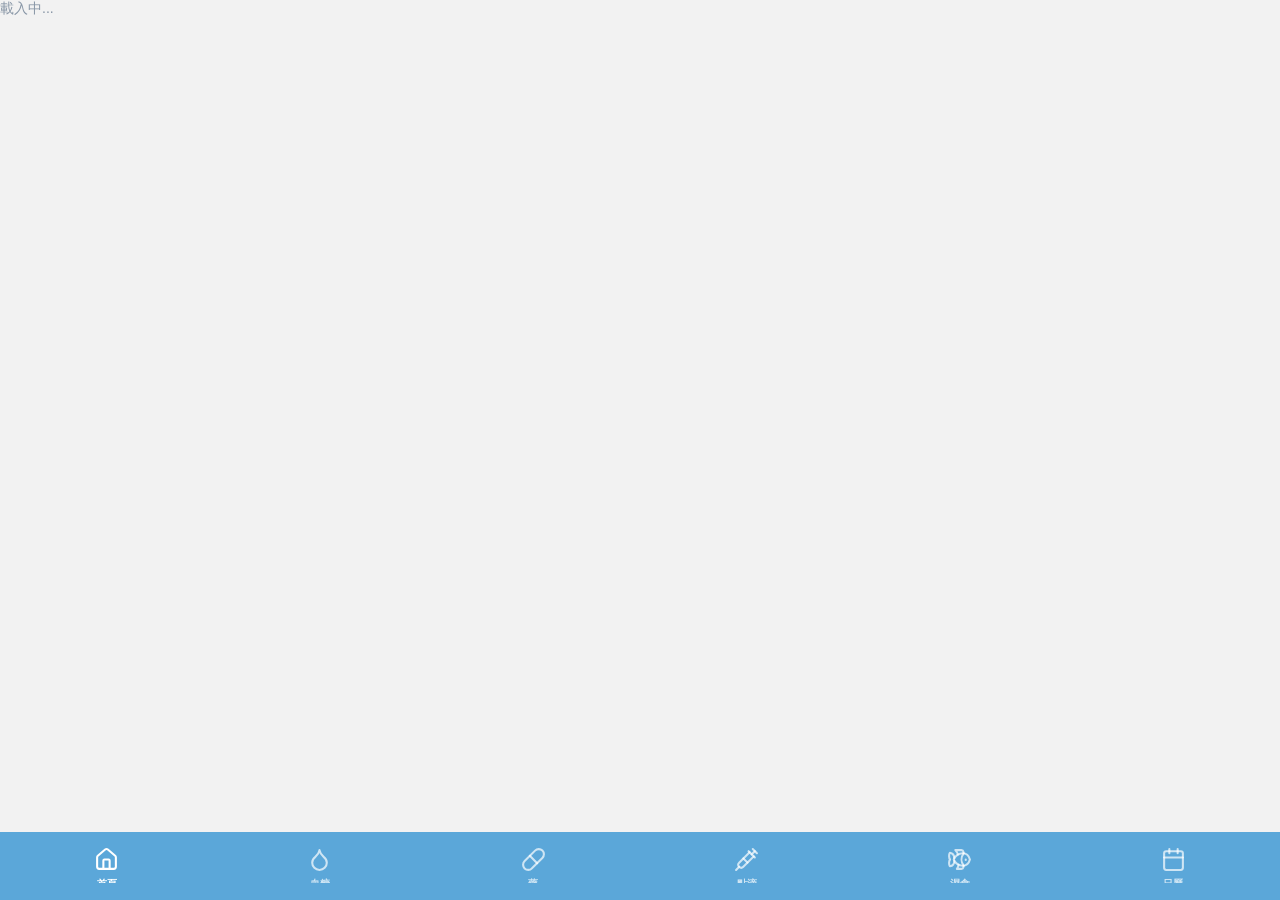
==== commit 483f5ccd: "Add files via upload" ====
--- a/(tabs)/index.html
+++ b/(tabs)/index.html
@@ -402,5 +402,5 @@
 @keyframes r-1pzkwqh{0%{transform:translateY(100%);}100%{transform:translateY(0%);}}
 @keyframes r-imtty0{0%{opacity:0;}100%{opacity:1;}}
 @keyframes r-q67da2{0%{transform:translateX(-100%);}100%{transform:translateX(400%);}}
-@keyframes r-t2lo5v{0%{opacity:1;}100%{opacity:0;}}</style><script type="module">globalThis.__EXPO_ROUTER_HYDRATE__=true;</script><link rel="preload" href="/_expo/static/css/web-209e922c202f04c739420bc558e06bb1.css" as="style"><link rel="stylesheet" href="/_expo/static/css/web-209e922c202f04c739420bc558e06bb1.css"><link rel="icon" href="/favicon.ico" /></head><body><div id="root"><div class="css-g5y9jx r-13awgt0"><!--$--><div class="css-g5y9jx" style="flex:1;--color-primary:#5BA7D9;--color-background:#FFFFFF;--color-surface:#F5F9FC;--color-foreground:#2D3748;--color-muted:#8896A6;--color-border:#D6E8F5;--color-success:#22C55E;--color-warning:#F59E0B;--color-error:#EF4444;--color-cardBlue:#E8F4FC;--color-cardPink:#FFF0F0;--color-accentRed:#E8826E;--color-tabBg:#5BA7D9;--color-waveBlue:#D6EBF7;--color-badgeBlue:#5BA7D9"><div class="css-g5y9jx r-13awgt0"><div class="css-g5y9jx" style="flex:1"><div style="position:absolute;left:0;right:0;top:0;bottom:0;pointer-events:none;visibility:hidden"></div><div class="css-g5y9jx r-13awgt0"><div class="css-g5y9jx r-13awgt0 r-1p0dtai r-1d2f490 r-u8s1d r-zchlnj r-ipm5af" style="background-color:rgba(242,242,242,1.00);display:flex"><div class="css-g5y9jx r-13awgt0"><div class="css-g5y9jx r-13awgt0"><!--$--><div style="position:absolute;left:0;right:0;top:0;bottom:0;pointer-events:none;visibility:hidden"></div><div class="css-g5y9jx r-13awgt0" style="flex-direction:column"><div class="css-g5y9jx r-13awgt0 r-1udh08x"><div class="css-g5y9jx r-1p0dtai r-1d2f490 r-u8s1d r-zchlnj r-ipm5af r-12vffkv" style="z-index:0"><div class="css-g5y9jx r-13awgt0" style="background-color:rgba(242,242,242,1.00)"><div class="css-g5y9jx r-13awgt0"><!--$--><div class="css-g5y9jx flex-1 bg-background"><div class="css-g5y9jx flex-1" style="padding-top:0px;padding-right:0px;padding-bottom:0px;padding-left:0px"><div class="css-g5y9jx flex-1 items-center justify-center"><div dir="auto" class="css-146c3p1" style="color:rgba(136,150,166,1.00)">載入中...</div></div></div></div><!--/$--></div></div></div></div><div class="css-g5y9jx r-1p0dtai r-zchlnj r-1d2f490 r-105ug2t" style="border-right-color:rgba(216,216,216,1.00);border-bottom-color:rgba(216,216,216,1.00);border-left-color:rgba(216,216,216,1.00);padding-right:0px;padding-left:0px;box-shadow:0px 0px 0px rgba(0,0,0,0.00);padding-top:8px;padding-bottom:12px;height:68px;background-color:rgba(91,167,217,1.00);border-top-color:rgba(0,0,0,0.00);border-top-width:0px;transform:translateY(0px)"><div class="css-g5y9jx r-1p0dtai r-1d2f490 r-u8s1d r-zchlnj r-ipm5af r-633pao"></div><div role="tablist" class="css-g5y9jx r-13awgt0 r-18u37iz"><div class="css-g5y9jx r-13awgt0" style="border-top-left-radius:0px;border-top-right-radius:0px;border-bottom-right-radius:0px;border-bottom-left-radius:0px;overflow-x:visible;overflow-y:visible"><a href="/" role="tab" aria-selected="true" tabindex="0" class="css-g5y9jx r-1otgn73 r-1awozwy r-1onu96p r-eqz5dr r-1h0z5md r-1uu6nss" style="cursor:pointer;flex:1;background-color:rgba(0,0,0,0.00);border-top-left-radius:0px;border-top-right-radius:0px;border-bottom-right-radius:0px;border-bottom-left-radius:0px;opacity:1"><div class="css-g5y9jx r-h0d30l r-726pan" style="margin-bottom:2px"><div class="css-g5y9jx r-1awozwy r-1kihuf0 r-1pi2tsx r-1777fci r-u8s1d r-13qz1uu" style="opacity:1;min-width:25px"><svg xmlns="http://www.w3.org/2000/svg" width="25" height="25" viewBox="0 0 24 24" fill="none" stroke="#FFFFFF" stroke-width="2" stroke-linecap="round" stroke-linejoin="round"><path fill="none" stroke="#FFFFFF" stroke-width="2" stroke-linecap="round" stroke-linejoin="round" d="M15 21v-8a1 1 0 0 0-1-1h-4a1 1 0 0 0-1 1v8"></path><path fill="none" stroke="#FFFFFF" stroke-width="2" stroke-linecap="round" stroke-linejoin="round" d="M3 10a2 2 0 0 1 .709-1.528l7-6a2 2 0 0 1 2.582 0l7 6A2 2 0 0 1 21 10v9a2 2 0 0 1-2 2H5a2 2 0 0 1-2-2z"></path></svg></div><div class="css-g5y9jx r-1awozwy r-1kihuf0 r-1pi2tsx r-1777fci r-u8s1d r-13qz1uu" style="opacity:0"><svg xmlns="http://www.w3.org/2000/svg" width="25" height="25" viewBox="0 0 24 24" fill="none" stroke="rgba(255,255,255,0.7)" stroke-width="2" stroke-linecap="round" stroke-linejoin="round"><path fill="none" stroke="rgba(255,255,255,0.7)" stroke-width="2" stroke-linecap="round" stroke-linejoin="round" d="M15 21v-8a1 1 0 0 0-1-1h-4a1 1 0 0 0-1 1v8"></path><path fill="none" stroke="rgba(255,255,255,0.7)" stroke-width="2" stroke-linecap="round" stroke-linejoin="round" d="M3 10a2 2 0 0 1 .709-1.528l7-6a2 2 0 0 1 2.582 0l7 6A2 2 0 0 1 21 10v9a2 2 0 0 1-2 2H5a2 2 0 0 1-2-2z"></path></svg></div></div><div dir="auto" class="css-146c3p1 r-dnmrzs r-1udh08x r-1udbk01 r-3s2u2q r-1iln25a r-1niwhzg r-q4m81j" style="color:rgba(255,255,255,1.00);font-family:system-ui, &quot;Segoe UI&quot;, Roboto, Helvetica, Arial, sans-serif, &quot;Apple Color Emoji&quot;, &quot;Segoe UI Emoji&quot;, &quot;Segoe UI Symbol&quot;;font-size:10px;font-weight:600;margin-top:2px">首頁</div></a></div><div class="css-g5y9jx r-13awgt0" style="border-top-left-radius:0px;border-top-right-radius:0px;border-bottom-right-radius:0px;border-bottom-left-radius:0px;overflow-x:visible;overflow-y:visible"><a href="/blood-sugar" role="tab" aria-selected="false" tabindex="0" class="css-g5y9jx r-1otgn73 r-1awozwy r-1onu96p r-eqz5dr r-1h0z5md r-1uu6nss" style="cursor:pointer;flex:1;background-color:rgba(0,0,0,0.00);border-top-left-radius:0px;border-top-right-radius:0px;border-bottom-right-radius:0px;border-bottom-left-radius:0px;opacity:1"><div class="css-g5y9jx r-h0d30l r-726pan" style="margin-bottom:2px"><div class="css-g5y9jx r-1awozwy r-1kihuf0 r-1pi2tsx r-1777fci r-u8s1d r-13qz1uu" style="opacity:0;min-width:25px"><svg xmlns="http://www.w3.org/2000/svg" width="25" height="25" viewBox="0 0 24 24" fill="none" stroke="#FFFFFF" stroke-width="2" stroke-linecap="round" stroke-linejoin="round"><path fill="none" stroke="#FFFFFF" stroke-width="2" stroke-linecap="round" stroke-linejoin="round" d="M12 22a7 7 0 0 0 7-7c0-2-1-3.9-3-5.5s-3.5-4-4-6.5c-.5 2.5-2 4.9-4 6.5C6 11.1 5 13 5 15a7 7 0 0 0 7 7z"></path></svg></div><div class="css-g5y9jx r-1awozwy r-1kihuf0 r-1pi2tsx r-1777fci r-u8s1d r-13qz1uu" style="opacity:1"><svg xmlns="http://www.w3.org/2000/svg" width="25" height="25" viewBox="0 0 24 24" fill="none" stroke="rgba(255,255,255,0.7)" stroke-width="2" stroke-linecap="round" stroke-linejoin="round"><path fill="none" stroke="rgba(255,255,255,0.7)" stroke-width="2" stroke-linecap="round" stroke-linejoin="round" d="M12 22a7 7 0 0 0 7-7c0-2-1-3.9-3-5.5s-3.5-4-4-6.5c-.5 2.5-2 4.9-4 6.5C6 11.1 5 13 5 15a7 7 0 0 0 7 7z"></path></svg></div></div><div dir="auto" class="css-146c3p1 r-dnmrzs r-1udh08x r-1udbk01 r-3s2u2q r-1iln25a r-1niwhzg r-q4m81j" style="color:rgba(255,255,255,0.70);font-family:system-ui, &quot;Segoe UI&quot;, Roboto, Helvetica, Arial, sans-serif, &quot;Apple Color Emoji&quot;, &quot;Segoe UI Emoji&quot;, &quot;Segoe UI Symbol&quot;;font-size:10px;font-weight:600;margin-top:2px">血糖</div></a></div><div class="css-g5y9jx r-13awgt0" style="border-top-left-radius:0px;border-top-right-radius:0px;border-bottom-right-radius:0px;border-bottom-left-radius:0px;overflow-x:visible;overflow-y:visible"><a href="/medication" role="tab" aria-selected="false" tabindex="0" class="css-g5y9jx r-1otgn73 r-1awozwy r-1onu96p r-eqz5dr r-1h0z5md r-1uu6nss" style="cursor:pointer;flex:1;background-color:rgba(0,0,0,0.00);border-top-left-radius:0px;border-top-right-radius:0px;border-bottom-right-radius:0px;border-bottom-left-radius:0px;opacity:1"><div class="css-g5y9jx r-h0d30l r-726pan" style="margin-bottom:2px"><div class="css-g5y9jx r-1awozwy r-1kihuf0 r-1pi2tsx r-1777fci r-u8s1d r-13qz1uu" style="opacity:0;min-width:25px"><svg xmlns="http://www.w3.org/2000/svg" width="25" height="25" viewBox="0 0 24 24" fill="none" stroke="#FFFFFF" stroke-width="2" stroke-linecap="round" stroke-linejoin="round"><path fill="none" stroke="#FFFFFF" stroke-width="2" stroke-linecap="round" stroke-linejoin="round" d="m10.5 20.5 10-10a4.95 4.95 0 1 0-7-7l-10 10a4.95 4.95 0 1 0 7 7Z"></path><path fill="none" stroke="#FFFFFF" stroke-width="2" stroke-linecap="round" stroke-linejoin="round" d="m8.5 8.5 7 7"></path></svg></div><div class="css-g5y9jx r-1awozwy r-1kihuf0 r-1pi2tsx r-1777fci r-u8s1d r-13qz1uu" style="opacity:1"><svg xmlns="http://www.w3.org/2000/svg" width="25" height="25" viewBox="0 0 24 24" fill="none" stroke="rgba(255,255,255,0.7)" stroke-width="2" stroke-linecap="round" stroke-linejoin="round"><path fill="none" stroke="rgba(255,255,255,0.7)" stroke-width="2" stroke-linecap="round" stroke-linejoin="round" d="m10.5 20.5 10-10a4.95 4.95 0 1 0-7-7l-10 10a4.95 4.95 0 1 0 7 7Z"></path><path fill="none" stroke="rgba(255,255,255,0.7)" stroke-width="2" stroke-linecap="round" stroke-linejoin="round" d="m8.5 8.5 7 7"></path></svg></div></div><div dir="auto" class="css-146c3p1 r-dnmrzs r-1udh08x r-1udbk01 r-3s2u2q r-1iln25a r-1niwhzg r-q4m81j" style="color:rgba(255,255,255,0.70);font-family:system-ui, &quot;Segoe UI&quot;, Roboto, Helvetica, Arial, sans-serif, &quot;Apple Color Emoji&quot;, &quot;Segoe UI Emoji&quot;, &quot;Segoe UI Symbol&quot;;font-size:10px;font-weight:600;margin-top:2px">藥</div></a></div><div class="css-g5y9jx r-13awgt0" style="border-top-left-radius:0px;border-top-right-radius:0px;border-bottom-right-radius:0px;border-bottom-left-radius:0px;overflow-x:visible;overflow-y:visible"><a href="/drip" role="tab" aria-selected="false" tabindex="0" class="css-g5y9jx r-1otgn73 r-1awozwy r-1onu96p r-eqz5dr r-1h0z5md r-1uu6nss" style="cursor:pointer;flex:1;background-color:rgba(0,0,0,0.00);border-top-left-radius:0px;border-top-right-radius:0px;border-bottom-right-radius:0px;border-bottom-left-radius:0px;opacity:1"><div class="css-g5y9jx r-h0d30l r-726pan" style="margin-bottom:2px"><div class="css-g5y9jx r-1awozwy r-1kihuf0 r-1pi2tsx r-1777fci r-u8s1d r-13qz1uu" style="opacity:0;min-width:25px"><svg xmlns="http://www.w3.org/2000/svg" width="25" height="25" viewBox="0 0 24 24" fill="none" stroke="#FFFFFF" stroke-width="2" stroke-linecap="round" stroke-linejoin="round"><path fill="none" stroke="#FFFFFF" stroke-width="2" stroke-linecap="round" stroke-linejoin="round" d="m18 2 4 4"></path><path fill="none" stroke="#FFFFFF" stroke-width="2" stroke-linecap="round" stroke-linejoin="round" d="m17 7 3-3"></path><path fill="none" stroke="#FFFFFF" stroke-width="2" stroke-linecap="round" stroke-linejoin="round" d="M19 9 8.7 19.3c-1 1-2.5 1-3.4 0l-.6-.6c-1-1-1-2.5 0-3.4L15 5"></path><path fill="none" stroke="#FFFFFF" stroke-width="2" stroke-linecap="round" stroke-linejoin="round" d="m9 11 4 4"></path><path fill="none" stroke="#FFFFFF" stroke-width="2" stroke-linecap="round" stroke-linejoin="round" d="m5 19-3 3"></path><path fill="none" stroke="#FFFFFF" stroke-width="2" stroke-linecap="round" stroke-linejoin="round" d="m14 4 6 6"></path></svg></div><div class="css-g5y9jx r-1awozwy r-1kihuf0 r-1pi2tsx r-1777fci r-u8s1d r-13qz1uu" style="opacity:1"><svg xmlns="http://www.w3.org/2000/svg" width="25" height="25" viewBox="0 0 24 24" fill="none" stroke="rgba(255,255,255,0.7)" stroke-width="2" stroke-linecap="round" stroke-linejoin="round"><path fill="none" stroke="rgba(255,255,255,0.7)" stroke-width="2" stroke-linecap="round" stroke-linejoin="round" d="m18 2 4 4"></path><path fill="none" stroke="rgba(255,255,255,0.7)" stroke-width="2" stroke-linecap="round" stroke-linejoin="round" d="m17 7 3-3"></path><path fill="none" stroke="rgba(255,255,255,0.7)" stroke-width="2" stroke-linecap="round" stroke-linejoin="round" d="M19 9 8.7 19.3c-1 1-2.5 1-3.4 0l-.6-.6c-1-1-1-2.5 0-3.4L15 5"></path><path fill="none" stroke="rgba(255,255,255,0.7)" stroke-width="2" stroke-linecap="round" stroke-linejoin="round" d="m9 11 4 4"></path><path fill="none" stroke="rgba(255,255,255,0.7)" stroke-width="2" stroke-linecap="round" stroke-linejoin="round" d="m5 19-3 3"></path><path fill="none" stroke="rgba(255,255,255,0.7)" stroke-width="2" stroke-linecap="round" stroke-linejoin="round" d="m14 4 6 6"></path></svg></div></div><div dir="auto" class="css-146c3p1 r-dnmrzs r-1udh08x r-1udbk01 r-3s2u2q r-1iln25a r-1niwhzg r-q4m81j" style="color:rgba(255,255,255,0.70);font-family:system-ui, &quot;Segoe UI&quot;, Roboto, Helvetica, Arial, sans-serif, &quot;Apple Color Emoji&quot;, &quot;Segoe UI Emoji&quot;, &quot;Segoe UI Symbol&quot;;font-size:10px;font-weight:600;margin-top:2px">點滴</div></a></div><div class="css-g5y9jx r-13awgt0" style="border-top-left-radius:0px;border-top-right-radius:0px;border-bottom-right-radius:0px;border-bottom-left-radius:0px;overflow-x:visible;overflow-y:visible"><a href="/wet-food" role="tab" aria-selected="false" tabindex="0" class="css-g5y9jx r-1otgn73 r-1awozwy r-1onu96p r-eqz5dr r-1h0z5md r-1uu6nss" style="cursor:pointer;flex:1;background-color:rgba(0,0,0,0.00);border-top-left-radius:0px;border-top-right-radius:0px;border-bottom-right-radius:0px;border-bottom-left-radius:0px;opacity:1"><div class="css-g5y9jx r-h0d30l r-726pan" style="margin-bottom:2px"><div class="css-g5y9jx r-1awozwy r-1kihuf0 r-1pi2tsx r-1777fci r-u8s1d r-13qz1uu" style="opacity:0;min-width:25px"><svg xmlns="http://www.w3.org/2000/svg" width="25" height="25" viewBox="0 0 24 24" fill="none" stroke="#FFFFFF" stroke-width="2" stroke-linecap="round" stroke-linejoin="round"><path fill="none" stroke="#FFFFFF" stroke-width="2" stroke-linecap="round" stroke-linejoin="round" d="M6.5 12c.94-3.46 4.94-6 8.5-6 3.56 0 6.06 2.54 7 6-.94 3.47-3.44 6-7 6s-7.56-2.53-8.5-6Z"></path><path fill="none" stroke="#FFFFFF" stroke-width="2" stroke-linecap="round" stroke-linejoin="round" d="M18 12v.5"></path><path fill="none" stroke="#FFFFFF" stroke-width="2" stroke-linecap="round" stroke-linejoin="round" d="M16 17.93a9.77 9.77 0 0 1 0-11.86"></path><path fill="none" stroke="#FFFFFF" stroke-width="2" stroke-linecap="round" stroke-linejoin="round" d="M7 10.67C7 8 5.58 5.97 2.73 5.5c-1 1.5-1 5 .23 6.5-1.24 1.5-1.24 5-.23 6.5C5.58 18.03 7 16 7 13.33"></path><path fill="none" stroke="#FFFFFF" stroke-width="2" stroke-linecap="round" stroke-linejoin="round" d="M10.46 7.26C10.2 5.88 9.17 4.24 8 3h5.8a2 2 0 0 1 1.98 1.67l.23 1.4"></path><path fill="none" stroke="#FFFFFF" stroke-width="2" stroke-linecap="round" stroke-linejoin="round" d="m16.01 17.93-.23 1.4A2 2 0 0 1 13.8 21H9.5a5.96 5.96 0 0 0 1.49-3.98"></path></svg></div><div class="css-g5y9jx r-1awozwy r-1kihuf0 r-1pi2tsx r-1777fci r-u8s1d r-13qz1uu" style="opacity:1"><svg xmlns="http://www.w3.org/2000/svg" width="25" height="25" viewBox="0 0 24 24" fill="none" stroke="rgba(255,255,255,0.7)" stroke-width="2" stroke-linecap="round" stroke-linejoin="round"><path fill="none" stroke="rgba(255,255,255,0.7)" stroke-width="2" stroke-linecap="round" stroke-linejoin="round" d="M6.5 12c.94-3.46 4.94-6 8.5-6 3.56 0 6.06 2.54 7 6-.94 3.47-3.44 6-7 6s-7.56-2.53-8.5-6Z"></path><path fill="none" stroke="rgba(255,255,255,0.7)" stroke-width="2" stroke-linecap="round" stroke-linejoin="round" d="M18 12v.5"></path><path fill="none" stroke="rgba(255,255,255,0.7)" stroke-width="2" stroke-linecap="round" stroke-linejoin="round" d="M16 17.93a9.77 9.77 0 0 1 0-11.86"></path><path fill="none" stroke="rgba(255,255,255,0.7)" stroke-width="2" stroke-linecap="round" stroke-linejoin="round" d="M7 10.67C7 8 5.58 5.97 2.73 5.5c-1 1.5-1 5 .23 6.5-1.24 1.5-1.24 5-.23 6.5C5.58 18.03 7 16 7 13.33"></path><path fill="none" stroke="rgba(255,255,255,0.7)" stroke-width="2" stroke-linecap="round" stroke-linejoin="round" d="M10.46 7.26C10.2 5.88 9.17 4.24 8 3h5.8a2 2 0 0 1 1.98 1.67l.23 1.4"></path><path fill="none" stroke="rgba(255,255,255,0.7)" stroke-width="2" stroke-linecap="round" stroke-linejoin="round" d="m16.01 17.93-.23 1.4A2 2 0 0 1 13.8 21H9.5a5.96 5.96 0 0 0 1.49-3.98"></path></svg></div></div><div dir="auto" class="css-146c3p1 r-dnmrzs r-1udh08x r-1udbk01 r-3s2u2q r-1iln25a r-1niwhzg r-q4m81j" style="color:rgba(255,255,255,0.70);font-family:system-ui, &quot;Segoe UI&quot;, Roboto, Helvetica, Arial, sans-serif, &quot;Apple Color Emoji&quot;, &quot;Segoe UI Emoji&quot;, &quot;Segoe UI Symbol&quot;;font-size:10px;font-weight:600;margin-top:2px">濕食</div></a></div><div class="css-g5y9jx r-13awgt0" style="border-top-left-radius:0px;border-top-right-radius:0px;border-bottom-right-radius:0px;border-bottom-left-radius:0px;overflow-x:visible;overflow-y:visible"><a href="/calendar" role="tab" aria-selected="false" tabindex="0" class="css-g5y9jx r-1otgn73 r-1awozwy r-1onu96p r-eqz5dr r-1h0z5md r-1uu6nss" style="cursor:pointer;flex:1;background-color:rgba(0,0,0,0.00);border-top-left-radius:0px;border-top-right-radius:0px;border-bottom-right-radius:0px;border-bottom-left-radius:0px;opacity:1"><div class="css-g5y9jx r-h0d30l r-726pan" style="margin-bottom:2px"><div class="css-g5y9jx r-1awozwy r-1kihuf0 r-1pi2tsx r-1777fci r-u8s1d r-13qz1uu" style="opacity:0;min-width:25px"><svg xmlns="http://www.w3.org/2000/svg" width="25" height="25" viewBox="0 0 24 24" fill="none" stroke="#FFFFFF" stroke-width="2" stroke-linecap="round" stroke-linejoin="round"><path fill="none" stroke="#FFFFFF" stroke-width="2" stroke-linecap="round" stroke-linejoin="round" d="M8 2v4"></path><path fill="none" stroke="#FFFFFF" stroke-width="2" stroke-linecap="round" stroke-linejoin="round" d="M16 2v4"></path><rect fill="none" stroke="#FFFFFF" stroke-width="2" stroke-linecap="round" stroke-linejoin="round" width="18" height="18" x="3" y="4" rx="2"></rect><path fill="none" stroke="#FFFFFF" stroke-width="2" stroke-linecap="round" stroke-linejoin="round" d="M3 10h18"></path></svg></div><div class="css-g5y9jx r-1awozwy r-1kihuf0 r-1pi2tsx r-1777fci r-u8s1d r-13qz1uu" style="opacity:1"><svg xmlns="http://www.w3.org/2000/svg" width="25" height="25" viewBox="0 0 24 24" fill="none" stroke="rgba(255,255,255,0.7)" stroke-width="2" stroke-linecap="round" stroke-linejoin="round"><path fill="none" stroke="rgba(255,255,255,0.7)" stroke-width="2" stroke-linecap="round" stroke-linejoin="round" d="M8 2v4"></path><path fill="none" stroke="rgba(255,255,255,0.7)" stroke-width="2" stroke-linecap="round" stroke-linejoin="round" d="M16 2v4"></path><rect fill="none" stroke="rgba(255,255,255,0.7)" stroke-width="2" stroke-linecap="round" stroke-linejoin="round" width="18" height="18" x="3" y="4" rx="2"></rect><path fill="none" stroke="rgba(255,255,255,0.7)" stroke-width="2" stroke-linecap="round" stroke-linejoin="round" d="M3 10h18"></path></svg></div></div><div dir="auto" class="css-146c3p1 r-dnmrzs r-1udh08x r-1udbk01 r-3s2u2q r-1iln25a r-1niwhzg r-q4m81j" style="color:rgba(255,255,255,0.70);font-family:system-ui, &quot;Segoe UI&quot;, Roboto, Helvetica, Arial, sans-serif, &quot;Apple Color Emoji&quot;, &quot;Segoe UI Emoji&quot;, &quot;Segoe UI Symbol&quot;;font-size:10px;font-weight:600;margin-top:2px">日曆</div></a></div></div></div></div><!--/$--></div></div></div></div></div></div></div><!--/$--></div></div><script src="/_expo/static/js/web/entry-6e3c66b81d211552055680c597ba70dc.js" defer></script>
+@keyframes r-t2lo5v{0%{opacity:1;}100%{opacity:0;}}</style><script type="module">globalThis.__EXPO_ROUTER_HYDRATE__=true;</script><link rel="preload" href="/catcare/_expo/static/css/web-209e922c202f04c739420bc558e06bb1.css" as="style"><link rel="stylesheet" href="/catcare/_expo/static/css/web-209e922c202f04c739420bc558e06bb1.css"><link rel="icon" href="/catcare/favicon.ico" /></head><body><div id="root"><div class="css-g5y9jx r-13awgt0"><!--$--><div class="css-g5y9jx" style="flex:1;--color-primary:#5BA7D9;--color-background:#FFFFFF;--color-surface:#F5F9FC;--color-foreground:#2D3748;--color-muted:#8896A6;--color-border:#D6E8F5;--color-success:#22C55E;--color-warning:#F59E0B;--color-error:#EF4444;--color-cardBlue:#E8F4FC;--color-cardPink:#FFF0F0;--color-accentRed:#E8826E;--color-tabBg:#5BA7D9;--color-waveBlue:#D6EBF7;--color-badgeBlue:#5BA7D9"><div class="css-g5y9jx r-13awgt0"><div class="css-g5y9jx" style="flex:1"><div style="position:absolute;left:0;right:0;top:0;bottom:0;pointer-events:none;visibility:hidden"></div><div class="css-g5y9jx r-13awgt0"><div class="css-g5y9jx r-13awgt0 r-1p0dtai r-1d2f490 r-u8s1d r-zchlnj r-ipm5af" style="background-color:rgba(242,242,242,1.00);display:flex"><div class="css-g5y9jx r-13awgt0"><div class="css-g5y9jx r-13awgt0"><!--$--><div style="position:absolute;left:0;right:0;top:0;bottom:0;pointer-events:none;visibility:hidden"></div><div class="css-g5y9jx r-13awgt0" style="flex-direction:column"><div class="css-g5y9jx r-13awgt0 r-1udh08x"><div class="css-g5y9jx r-1p0dtai r-1d2f490 r-u8s1d r-zchlnj r-ipm5af r-12vffkv" style="z-index:0"><div class="css-g5y9jx r-13awgt0" style="background-color:rgba(242,242,242,1.00)"><div class="css-g5y9jx r-13awgt0"><!--$--><div class="css-g5y9jx flex-1 bg-background"><div class="css-g5y9jx flex-1" style="padding-top:0px;padding-right:0px;padding-bottom:0px;padding-left:0px"><div class="css-g5y9jx flex-1 items-center justify-center"><div dir="auto" class="css-146c3p1" style="color:rgba(136,150,166,1.00)">載入中...</div></div></div></div><!--/$--></div></div></div></div><div class="css-g5y9jx r-1p0dtai r-zchlnj r-1d2f490 r-105ug2t" style="border-right-color:rgba(216,216,216,1.00);border-bottom-color:rgba(216,216,216,1.00);border-left-color:rgba(216,216,216,1.00);padding-right:0px;padding-left:0px;box-shadow:0px 0px 0px rgba(0,0,0,0.00);padding-top:8px;padding-bottom:12px;height:68px;background-color:rgba(91,167,217,1.00);border-top-color:rgba(0,0,0,0.00);border-top-width:0px;transform:translateY(0px)"><div class="css-g5y9jx r-1p0dtai r-1d2f490 r-u8s1d r-zchlnj r-ipm5af r-633pao"></div><div role="tablist" class="css-g5y9jx r-13awgt0 r-18u37iz"><div class="css-g5y9jx r-13awgt0" style="border-top-left-radius:0px;border-top-right-radius:0px;border-bottom-right-radius:0px;border-bottom-left-radius:0px;overflow-x:visible;overflow-y:visible"><a href="/catcare/" role="tab" aria-selected="true" tabindex="0" class="css-g5y9jx r-1otgn73 r-1awozwy r-1onu96p r-eqz5dr r-1h0z5md r-1uu6nss" style="cursor:pointer;flex:1;background-color:rgba(0,0,0,0.00);border-top-left-radius:0px;border-top-right-radius:0px;border-bottom-right-radius:0px;border-bottom-left-radius:0px;opacity:1"><div class="css-g5y9jx r-h0d30l r-726pan" style="margin-bottom:2px"><div class="css-g5y9jx r-1awozwy r-1kihuf0 r-1pi2tsx r-1777fci r-u8s1d r-13qz1uu" style="opacity:1;min-width:25px"><svg xmlns="http://www.w3.org/2000/svg" width="25" height="25" viewBox="0 0 24 24" fill="none" stroke="#FFFFFF" stroke-width="2" stroke-linecap="round" stroke-linejoin="round"><path fill="none" stroke="#FFFFFF" stroke-width="2" stroke-linecap="round" stroke-linejoin="round" d="M15 21v-8a1 1 0 0 0-1-1h-4a1 1 0 0 0-1 1v8"></path><path fill="none" stroke="#FFFFFF" stroke-width="2" stroke-linecap="round" stroke-linejoin="round" d="M3 10a2 2 0 0 1 .709-1.528l7-6a2 2 0 0 1 2.582 0l7 6A2 2 0 0 1 21 10v9a2 2 0 0 1-2 2H5a2 2 0 0 1-2-2z"></path></svg></div><div class="css-g5y9jx r-1awozwy r-1kihuf0 r-1pi2tsx r-1777fci r-u8s1d r-13qz1uu" style="opacity:0"><svg xmlns="http://www.w3.org/2000/svg" width="25" height="25" viewBox="0 0 24 24" fill="none" stroke="rgba(255,255,255,0.7)" stroke-width="2" stroke-linecap="round" stroke-linejoin="round"><path fill="none" stroke="rgba(255,255,255,0.7)" stroke-width="2" stroke-linecap="round" stroke-linejoin="round" d="M15 21v-8a1 1 0 0 0-1-1h-4a1 1 0 0 0-1 1v8"></path><path fill="none" stroke="rgba(255,255,255,0.7)" stroke-width="2" stroke-linecap="round" stroke-linejoin="round" d="M3 10a2 2 0 0 1 .709-1.528l7-6a2 2 0 0 1 2.582 0l7 6A2 2 0 0 1 21 10v9a2 2 0 0 1-2 2H5a2 2 0 0 1-2-2z"></path></svg></div></div><div dir="auto" class="css-146c3p1 r-dnmrzs r-1udh08x r-1udbk01 r-3s2u2q r-1iln25a r-1niwhzg r-q4m81j" style="color:rgba(255,255,255,1.00);font-family:system-ui, &quot;Segoe UI&quot;, Roboto, Helvetica, Arial, sans-serif, &quot;Apple Color Emoji&quot;, &quot;Segoe UI Emoji&quot;, &quot;Segoe UI Symbol&quot;;font-size:10px;font-weight:600;margin-top:2px">首頁</div></a></div><div class="css-g5y9jx r-13awgt0" style="border-top-left-radius:0px;border-top-right-radius:0px;border-bottom-right-radius:0px;border-bottom-left-radius:0px;overflow-x:visible;overflow-y:visible"><a href="/catcare/blood-sugar" role="tab" aria-selected="false" tabindex="0" class="css-g5y9jx r-1otgn73 r-1awozwy r-1onu96p r-eqz5dr r-1h0z5md r-1uu6nss" style="cursor:pointer;flex:1;background-color:rgba(0,0,0,0.00);border-top-left-radius:0px;border-top-right-radius:0px;border-bottom-right-radius:0px;border-bottom-left-radius:0px;opacity:1"><div class="css-g5y9jx r-h0d30l r-726pan" style="margin-bottom:2px"><div class="css-g5y9jx r-1awozwy r-1kihuf0 r-1pi2tsx r-1777fci r-u8s1d r-13qz1uu" style="opacity:0;min-width:25px"><svg xmlns="http://www.w3.org/2000/svg" width="25" height="25" viewBox="0 0 24 24" fill="none" stroke="#FFFFFF" stroke-width="2" stroke-linecap="round" stroke-linejoin="round"><path fill="none" stroke="#FFFFFF" stroke-width="2" stroke-linecap="round" stroke-linejoin="round" d="M12 22a7 7 0 0 0 7-7c0-2-1-3.9-3-5.5s-3.5-4-4-6.5c-.5 2.5-2 4.9-4 6.5C6 11.1 5 13 5 15a7 7 0 0 0 7 7z"></path></svg></div><div class="css-g5y9jx r-1awozwy r-1kihuf0 r-1pi2tsx r-1777fci r-u8s1d r-13qz1uu" style="opacity:1"><svg xmlns="http://www.w3.org/2000/svg" width="25" height="25" viewBox="0 0 24 24" fill="none" stroke="rgba(255,255,255,0.7)" stroke-width="2" stroke-linecap="round" stroke-linejoin="round"><path fill="none" stroke="rgba(255,255,255,0.7)" stroke-width="2" stroke-linecap="round" stroke-linejoin="round" d="M12 22a7 7 0 0 0 7-7c0-2-1-3.9-3-5.5s-3.5-4-4-6.5c-.5 2.5-2 4.9-4 6.5C6 11.1 5 13 5 15a7 7 0 0 0 7 7z"></path></svg></div></div><div dir="auto" class="css-146c3p1 r-dnmrzs r-1udh08x r-1udbk01 r-3s2u2q r-1iln25a r-1niwhzg r-q4m81j" style="color:rgba(255,255,255,0.70);font-family:system-ui, &quot;Segoe UI&quot;, Roboto, Helvetica, Arial, sans-serif, &quot;Apple Color Emoji&quot;, &quot;Segoe UI Emoji&quot;, &quot;Segoe UI Symbol&quot;;font-size:10px;font-weight:600;margin-top:2px">血糖</div></a></div><div class="css-g5y9jx r-13awgt0" style="border-top-left-radius:0px;border-top-right-radius:0px;border-bottom-right-radius:0px;border-bottom-left-radius:0px;overflow-x:visible;overflow-y:visible"><a href="/catcare/medication" role="tab" aria-selected="false" tabindex="0" class="css-g5y9jx r-1otgn73 r-1awozwy r-1onu96p r-eqz5dr r-1h0z5md r-1uu6nss" style="cursor:pointer;flex:1;background-color:rgba(0,0,0,0.00);border-top-left-radius:0px;border-top-right-radius:0px;border-bottom-right-radius:0px;border-bottom-left-radius:0px;opacity:1"><div class="css-g5y9jx r-h0d30l r-726pan" style="margin-bottom:2px"><div class="css-g5y9jx r-1awozwy r-1kihuf0 r-1pi2tsx r-1777fci r-u8s1d r-13qz1uu" style="opacity:0;min-width:25px"><svg xmlns="http://www.w3.org/2000/svg" width="25" height="25" viewBox="0 0 24 24" fill="none" stroke="#FFFFFF" stroke-width="2" stroke-linecap="round" stroke-linejoin="round"><path fill="none" stroke="#FFFFFF" stroke-width="2" stroke-linecap="round" stroke-linejoin="round" d="m10.5 20.5 10-10a4.95 4.95 0 1 0-7-7l-10 10a4.95 4.95 0 1 0 7 7Z"></path><path fill="none" stroke="#FFFFFF" stroke-width="2" stroke-linecap="round" stroke-linejoin="round" d="m8.5 8.5 7 7"></path></svg></div><div class="css-g5y9jx r-1awozwy r-1kihuf0 r-1pi2tsx r-1777fci r-u8s1d r-13qz1uu" style="opacity:1"><svg xmlns="http://www.w3.org/2000/svg" width="25" height="25" viewBox="0 0 24 24" fill="none" stroke="rgba(255,255,255,0.7)" stroke-width="2" stroke-linecap="round" stroke-linejoin="round"><path fill="none" stroke="rgba(255,255,255,0.7)" stroke-width="2" stroke-linecap="round" stroke-linejoin="round" d="m10.5 20.5 10-10a4.95 4.95 0 1 0-7-7l-10 10a4.95 4.95 0 1 0 7 7Z"></path><path fill="none" stroke="rgba(255,255,255,0.7)" stroke-width="2" stroke-linecap="round" stroke-linejoin="round" d="m8.5 8.5 7 7"></path></svg></div></div><div dir="auto" class="css-146c3p1 r-dnmrzs r-1udh08x r-1udbk01 r-3s2u2q r-1iln25a r-1niwhzg r-q4m81j" style="color:rgba(255,255,255,0.70);font-family:system-ui, &quot;Segoe UI&quot;, Roboto, Helvetica, Arial, sans-serif, &quot;Apple Color Emoji&quot;, &quot;Segoe UI Emoji&quot;, &quot;Segoe UI Symbol&quot;;font-size:10px;font-weight:600;margin-top:2px">藥</div></a></div><div class="css-g5y9jx r-13awgt0" style="border-top-left-radius:0px;border-top-right-radius:0px;border-bottom-right-radius:0px;border-bottom-left-radius:0px;overflow-x:visible;overflow-y:visible"><a href="/catcare/drip" role="tab" aria-selected="false" tabindex="0" class="css-g5y9jx r-1otgn73 r-1awozwy r-1onu96p r-eqz5dr r-1h0z5md r-1uu6nss" style="cursor:pointer;flex:1;background-color:rgba(0,0,0,0.00);border-top-left-radius:0px;border-top-right-radius:0px;border-bottom-right-radius:0px;border-bottom-left-radius:0px;opacity:1"><div class="css-g5y9jx r-h0d30l r-726pan" style="margin-bottom:2px"><div class="css-g5y9jx r-1awozwy r-1kihuf0 r-1pi2tsx r-1777fci r-u8s1d r-13qz1uu" style="opacity:0;min-width:25px"><svg xmlns="http://www.w3.org/2000/svg" width="25" height="25" viewBox="0 0 24 24" fill="none" stroke="#FFFFFF" stroke-width="2" stroke-linecap="round" stroke-linejoin="round"><path fill="none" stroke="#FFFFFF" stroke-width="2" stroke-linecap="round" stroke-linejoin="round" d="m18 2 4 4"></path><path fill="none" stroke="#FFFFFF" stroke-width="2" stroke-linecap="round" stroke-linejoin="round" d="m17 7 3-3"></path><path fill="none" stroke="#FFFFFF" stroke-width="2" stroke-linecap="round" stroke-linejoin="round" d="M19 9 8.7 19.3c-1 1-2.5 1-3.4 0l-.6-.6c-1-1-1-2.5 0-3.4L15 5"></path><path fill="none" stroke="#FFFFFF" stroke-width="2" stroke-linecap="round" stroke-linejoin="round" d="m9 11 4 4"></path><path fill="none" stroke="#FFFFFF" stroke-width="2" stroke-linecap="round" stroke-linejoin="round" d="m5 19-3 3"></path><path fill="none" stroke="#FFFFFF" stroke-width="2" stroke-linecap="round" stroke-linejoin="round" d="m14 4 6 6"></path></svg></div><div class="css-g5y9jx r-1awozwy r-1kihuf0 r-1pi2tsx r-1777fci r-u8s1d r-13qz1uu" style="opacity:1"><svg xmlns="http://www.w3.org/2000/svg" width="25" height="25" viewBox="0 0 24 24" fill="none" stroke="rgba(255,255,255,0.7)" stroke-width="2" stroke-linecap="round" stroke-linejoin="round"><path fill="none" stroke="rgba(255,255,255,0.7)" stroke-width="2" stroke-linecap="round" stroke-linejoin="round" d="m18 2 4 4"></path><path fill="none" stroke="rgba(255,255,255,0.7)" stroke-width="2" stroke-linecap="round" stroke-linejoin="round" d="m17 7 3-3"></path><path fill="none" stroke="rgba(255,255,255,0.7)" stroke-width="2" stroke-linecap="round" stroke-linejoin="round" d="M19 9 8.7 19.3c-1 1-2.5 1-3.4 0l-.6-.6c-1-1-1-2.5 0-3.4L15 5"></path><path fill="none" stroke="rgba(255,255,255,0.7)" stroke-width="2" stroke-linecap="round" stroke-linejoin="round" d="m9 11 4 4"></path><path fill="none" stroke="rgba(255,255,255,0.7)" stroke-width="2" stroke-linecap="round" stroke-linejoin="round" d="m5 19-3 3"></path><path fill="none" stroke="rgba(255,255,255,0.7)" stroke-width="2" stroke-linecap="round" stroke-linejoin="round" d="m14 4 6 6"></path></svg></div></div><div dir="auto" class="css-146c3p1 r-dnmrzs r-1udh08x r-1udbk01 r-3s2u2q r-1iln25a r-1niwhzg r-q4m81j" style="color:rgba(255,255,255,0.70);font-family:system-ui, &quot;Segoe UI&quot;, Roboto, Helvetica, Arial, sans-serif, &quot;Apple Color Emoji&quot;, &quot;Segoe UI Emoji&quot;, &quot;Segoe UI Symbol&quot;;font-size:10px;font-weight:600;margin-top:2px">點滴</div></a></div><div class="css-g5y9jx r-13awgt0" style="border-top-left-radius:0px;border-top-right-radius:0px;border-bottom-right-radius:0px;border-bottom-left-radius:0px;overflow-x:visible;overflow-y:visible"><a href="/catcare/wet-food" role="tab" aria-selected="false" tabindex="0" class="css-g5y9jx r-1otgn73 r-1awozwy r-1onu96p r-eqz5dr r-1h0z5md r-1uu6nss" style="cursor:pointer;flex:1;background-color:rgba(0,0,0,0.00);border-top-left-radius:0px;border-top-right-radius:0px;border-bottom-right-radius:0px;border-bottom-left-radius:0px;opacity:1"><div class="css-g5y9jx r-h0d30l r-726pan" style="margin-bottom:2px"><div class="css-g5y9jx r-1awozwy r-1kihuf0 r-1pi2tsx r-1777fci r-u8s1d r-13qz1uu" style="opacity:0;min-width:25px"><svg xmlns="http://www.w3.org/2000/svg" width="25" height="25" viewBox="0 0 24 24" fill="none" stroke="#FFFFFF" stroke-width="2" stroke-linecap="round" stroke-linejoin="round"><path fill="none" stroke="#FFFFFF" stroke-width="2" stroke-linecap="round" stroke-linejoin="round" d="M6.5 12c.94-3.46 4.94-6 8.5-6 3.56 0 6.06 2.54 7 6-.94 3.47-3.44 6-7 6s-7.56-2.53-8.5-6Z"></path><path fill="none" stroke="#FFFFFF" stroke-width="2" stroke-linecap="round" stroke-linejoin="round" d="M18 12v.5"></path><path fill="none" stroke="#FFFFFF" stroke-width="2" stroke-linecap="round" stroke-linejoin="round" d="M16 17.93a9.77 9.77 0 0 1 0-11.86"></path><path fill="none" stroke="#FFFFFF" stroke-width="2" stroke-linecap="round" stroke-linejoin="round" d="M7 10.67C7 8 5.58 5.97 2.73 5.5c-1 1.5-1 5 .23 6.5-1.24 1.5-1.24 5-.23 6.5C5.58 18.03 7 16 7 13.33"></path><path fill="none" stroke="#FFFFFF" stroke-width="2" stroke-linecap="round" stroke-linejoin="round" d="M10.46 7.26C10.2 5.88 9.17 4.24 8 3h5.8a2 2 0 0 1 1.98 1.67l.23 1.4"></path><path fill="none" stroke="#FFFFFF" stroke-width="2" stroke-linecap="round" stroke-linejoin="round" d="m16.01 17.93-.23 1.4A2 2 0 0 1 13.8 21H9.5a5.96 5.96 0 0 0 1.49-3.98"></path></svg></div><div class="css-g5y9jx r-1awozwy r-1kihuf0 r-1pi2tsx r-1777fci r-u8s1d r-13qz1uu" style="opacity:1"><svg xmlns="http://www.w3.org/2000/svg" width="25" height="25" viewBox="0 0 24 24" fill="none" stroke="rgba(255,255,255,0.7)" stroke-width="2" stroke-linecap="round" stroke-linejoin="round"><path fill="none" stroke="rgba(255,255,255,0.7)" stroke-width="2" stroke-linecap="round" stroke-linejoin="round" d="M6.5 12c.94-3.46 4.94-6 8.5-6 3.56 0 6.06 2.54 7 6-.94 3.47-3.44 6-7 6s-7.56-2.53-8.5-6Z"></path><path fill="none" stroke="rgba(255,255,255,0.7)" stroke-width="2" stroke-linecap="round" stroke-linejoin="round" d="M18 12v.5"></path><path fill="none" stroke="rgba(255,255,255,0.7)" stroke-width="2" stroke-linecap="round" stroke-linejoin="round" d="M16 17.93a9.77 9.77 0 0 1 0-11.86"></path><path fill="none" stroke="rgba(255,255,255,0.7)" stroke-width="2" stroke-linecap="round" stroke-linejoin="round" d="M7 10.67C7 8 5.58 5.97 2.73 5.5c-1 1.5-1 5 .23 6.5-1.24 1.5-1.24 5-.23 6.5C5.58 18.03 7 16 7 13.33"></path><path fill="none" stroke="rgba(255,255,255,0.7)" stroke-width="2" stroke-linecap="round" stroke-linejoin="round" d="M10.46 7.26C10.2 5.88 9.17 4.24 8 3h5.8a2 2 0 0 1 1.98 1.67l.23 1.4"></path><path fill="none" stroke="rgba(255,255,255,0.7)" stroke-width="2" stroke-linecap="round" stroke-linejoin="round" d="m16.01 17.93-.23 1.4A2 2 0 0 1 13.8 21H9.5a5.96 5.96 0 0 0 1.49-3.98"></path></svg></div></div><div dir="auto" class="css-146c3p1 r-dnmrzs r-1udh08x r-1udbk01 r-3s2u2q r-1iln25a r-1niwhzg r-q4m81j" style="color:rgba(255,255,255,0.70);font-family:system-ui, &quot;Segoe UI&quot;, Roboto, Helvetica, Arial, sans-serif, &quot;Apple Color Emoji&quot;, &quot;Segoe UI Emoji&quot;, &quot;Segoe UI Symbol&quot;;font-size:10px;font-weight:600;margin-top:2px">濕食</div></a></div><div class="css-g5y9jx r-13awgt0" style="border-top-left-radius:0px;border-top-right-radius:0px;border-bottom-right-radius:0px;border-bottom-left-radius:0px;overflow-x:visible;overflow-y:visible"><a href="/catcare/calendar" role="tab" aria-selected="false" tabindex="0" class="css-g5y9jx r-1otgn73 r-1awozwy r-1onu96p r-eqz5dr r-1h0z5md r-1uu6nss" style="cursor:pointer;flex:1;background-color:rgba(0,0,0,0.00);border-top-left-radius:0px;border-top-right-radius:0px;border-bottom-right-radius:0px;border-bottom-left-radius:0px;opacity:1"><div class="css-g5y9jx r-h0d30l r-726pan" style="margin-bottom:2px"><div class="css-g5y9jx r-1awozwy r-1kihuf0 r-1pi2tsx r-1777fci r-u8s1d r-13qz1uu" style="opacity:0;min-width:25px"><svg xmlns="http://www.w3.org/2000/svg" width="25" height="25" viewBox="0 0 24 24" fill="none" stroke="#FFFFFF" stroke-width="2" stroke-linecap="round" stroke-linejoin="round"><path fill="none" stroke="#FFFFFF" stroke-width="2" stroke-linecap="round" stroke-linejoin="round" d="M8 2v4"></path><path fill="none" stroke="#FFFFFF" stroke-width="2" stroke-linecap="round" stroke-linejoin="round" d="M16 2v4"></path><rect fill="none" stroke="#FFFFFF" stroke-width="2" stroke-linecap="round" stroke-linejoin="round" width="18" height="18" x="3" y="4" rx="2"></rect><path fill="none" stroke="#FFFFFF" stroke-width="2" stroke-linecap="round" stroke-linejoin="round" d="M3 10h18"></path></svg></div><div class="css-g5y9jx r-1awozwy r-1kihuf0 r-1pi2tsx r-1777fci r-u8s1d r-13qz1uu" style="opacity:1"><svg xmlns="http://www.w3.org/2000/svg" width="25" height="25" viewBox="0 0 24 24" fill="none" stroke="rgba(255,255,255,0.7)" stroke-width="2" stroke-linecap="round" stroke-linejoin="round"><path fill="none" stroke="rgba(255,255,255,0.7)" stroke-width="2" stroke-linecap="round" stroke-linejoin="round" d="M8 2v4"></path><path fill="none" stroke="rgba(255,255,255,0.7)" stroke-width="2" stroke-linecap="round" stroke-linejoin="round" d="M16 2v4"></path><rect fill="none" stroke="rgba(255,255,255,0.7)" stroke-width="2" stroke-linecap="round" stroke-linejoin="round" width="18" height="18" x="3" y="4" rx="2"></rect><path fill="none" stroke="rgba(255,255,255,0.7)" stroke-width="2" stroke-linecap="round" stroke-linejoin="round" d="M3 10h18"></path></svg></div></div><div dir="auto" class="css-146c3p1 r-dnmrzs r-1udh08x r-1udbk01 r-3s2u2q r-1iln25a r-1niwhzg r-q4m81j" style="color:rgba(255,255,255,0.70);font-family:system-ui, &quot;Segoe UI&quot;, Roboto, Helvetica, Arial, sans-serif, &quot;Apple Color Emoji&quot;, &quot;Segoe UI Emoji&quot;, &quot;Segoe UI Symbol&quot;;font-size:10px;font-weight:600;margin-top:2px">日曆</div></a></div></div></div></div><!--/$--></div></div></div></div></div></div></div><!--/$--></div></div><script src="/catcare/_expo/static/js/web/entry-c5d9fc5d6ffba6be3e03d00aedaa23ba.js" defer></script>
 </body></html>
